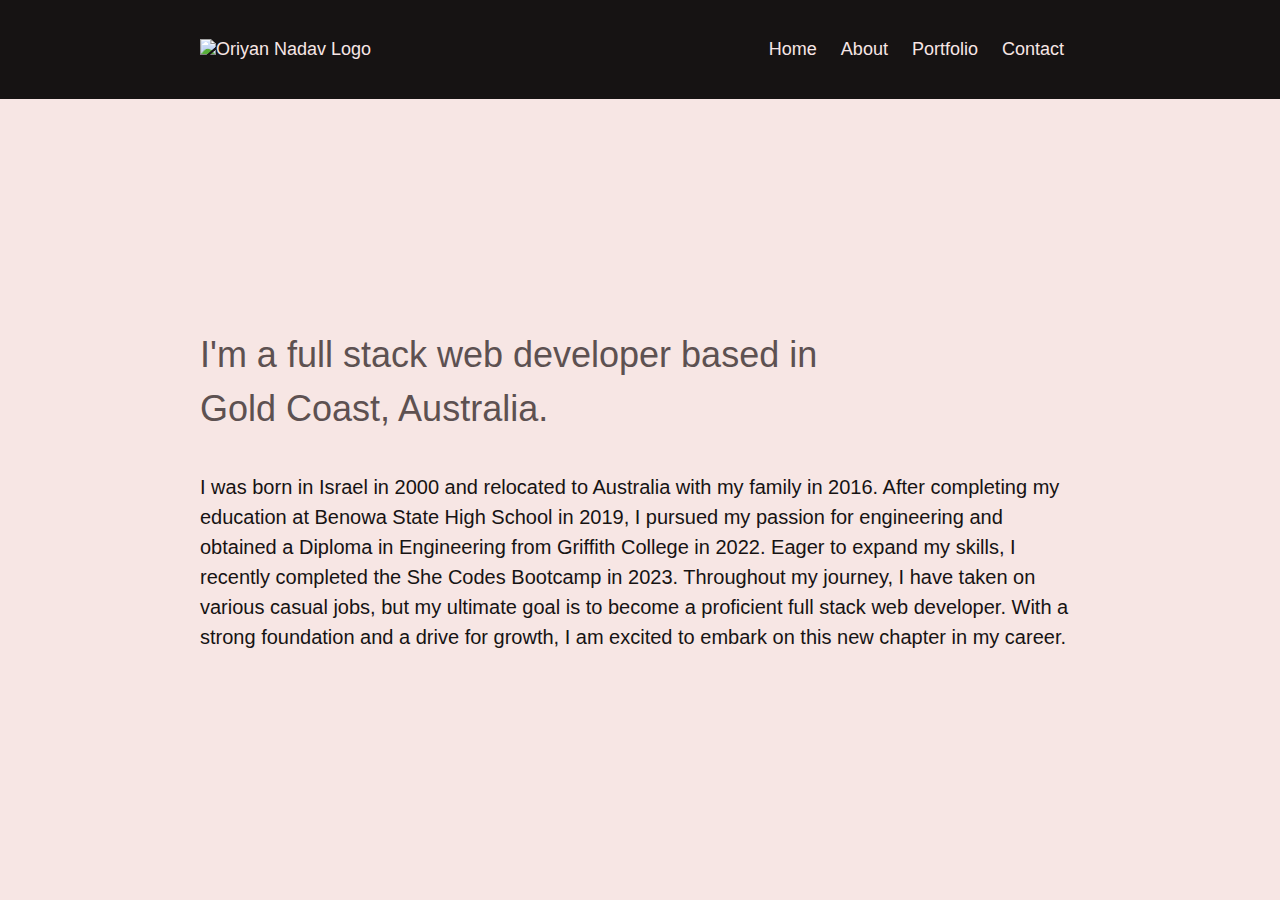
==== about.html @ 9514d0ae "changed name to index in the link" ====
<!DOCTYPE html>
<html lang="en">
<head>
    <meta charset="UTF-8">
    <meta http-equiv="X-UA-Compatible" content="IE=edge">
    <meta name="viewport" content="width=device-width, initial-scale=1.0">
    <link rel="stylesheet" href="css/style.css">
    <title>About</title>
</head>
<body>
    <header>
        <div class="mobile-header">
            <a href="index.html"><img src="img/Logo-Oriyan-Nadav4.png" alt="Oriyan Nadav Logo" id="logo"></a>
            <button class="hamburger-button">
                <img src="img/hamburger-icon.png" alt="Hamburger Icon" class="hamburger-icon">
            </button>
        </div>
        <nav class="desktop-nav">
            <ul>
                <li>
                    <a href="index.html">Home</a>
                </li>
                <li>
                    <a href="about.html">About</a>
                </li>
                <li>
                    <a href="portfolio.html">Portfolio</a>
                </li>
                <li>
                    <a href="contact.html">Contact</a>
                </li>
            </ul>
        </nav>
        <nav class="mobile-nav display-none">
            <ul>
                <li>
                    <a href="home.html">Home</a>
                </li>
                <li>
                    <a href="about.html">About</a>
                </li>
                <li>
                    <a href="portfolio.html">Portfolio</a>
                </li>
                <li>
                    <a href="contact.html">Contact</a>
                </li>
            </ul>
        </nav>
    </header>
    <section id="about-section">
        <div class="about">
            <article id="about-headings">
                <h1><span class="element"></span></h1>
                <h2>I'm a full stack web developer based in Gold Coast, Australia.</h2>
                <p>I was born in Israel in 2000 and relocated to Australia with my family in 2016. After completing my education at Benowa State High School in 2019, I pursued my passion for engineering and obtained a Diploma in Engineering from Griffith College in 2022. Eager to expand my skills, I recently completed the She Codes Bootcamp in 2023. Throughout my journey, I have taken on various casual jobs, but my ultimate goal is to become a proficient full stack web developer. With a strong foundation and a drive for growth, I am excited to embark on this new chapter in my career.</p>
            </article>
        </div>
    </section>
    <script src="https://unpkg.com/typed.js@2.0.16/dist/typed.umd.js"></script>
    <script src="js/script.js"></script>
    <script>
        var typed = new Typed('.element', {
            strings: ["About."],
            typeSpeed: 80,
            startDelay: 500,
            // loop: true
            showCursor: false
        }); 
    </script>
</body>
</html>
---- css/style.css ----
/* Base HTML Styles */

@import url('https://fonts.googleapis.com/css2?family=Gilda+Display&display=swap');
@import url('https://fonts.googleapis.com/css2?family=Montserrat:wght@100;200;300;400;700&display=swap');
@import url('https://fonts.googleapis.com/css2?family=Ysabeau:wght@100;300;500&display=swap');
@import url('https://fonts.cdnfonts.com/css/proxima-nova-2');
@import url('https://fonts.cdnfonts.com/css/proxima-nova-lt');
@import url('https://fonts.cdnfonts.com/css/helvetica-neue-9');
@import url('https://fonts.googleapis.com/css2?family=DM+Serif+Display&display=swap');

/* CSS Reset */

html {
	box-sizing: border-box;
	font-size: 18px;
	font-family: 'Proxima Nova', sans-serif;
	color: rgb(22, 19, 19);
	scroll-behavior: smooth;
}

*,
*:before,
*:after {
	box-sizing: inherit;
}

h1, h2, h3, h4, h5, h6 {
    /* font-family: 'Rubik', sans-serif; */
    /* font-family: 'Gilda Display', serif; */
    /* font-family: 'Montserrat', sans-serif; */
    /* font-family: 'Ysabeau', sans-serif; */
    font-family: "proxima nova", "Helvetica Neue", Helvetica, Arial, Sans-serif;
    /* font-family: 'DM Serif Display', serif; */
}

body,
h1,
h2,
h3,
h4,
h5,
h6,
p,
ol,
ul {
	margin: 0;
	padding: 0;
}

ol,
ul {
	list-style: none;
}

img {
	max-width: 100%;
	height: auto;
}

input,
button,
textarea,
select {
	font: inherit;
}

/* Global Styles */

label, input, select, textarea, area {
    display: block;
    width: 100%;
}

input, select, textarea {
    padding: 8px;
}


/* Header */

header {
    background-color: rgb(22, 19, 19);
    height: 11vh;
    padding: 0px 32px;
}

.desktop-nav {
    display: none;
}

.mobile-header {
    background-color: rgb(22, 19, 19);
    height: 11vh;
    display: flex;
    align-items: center;
    justify-content: space-between;
}

.mobile-nav a {
    text-decoration: none;
    color: var(--black);
    display: block;
    text-align: end;
    padding: 4px 16px;
}

nav {
    /* display: none; */
    color: rgb(22, 19, 19);
}

header button {
    all: unset;
}

#logo {
    height: 64px;
    width: auto;
} 

.display-none {
    display: none;
}

@media (min-width: 768px) {
    header {
        padding: 0px 50px;
        display: flex;
        justify-content: space-between;
        align-items: center;
    }

    header a {
        text-decoration: none;
        color: rgb(247,230,229);
        font-size: 18px;
    }

    header a:hover {
        color: rgba(247,230,229,29%);
        transition: all 0.6s ease;
    }

    nav {
        display: inline-block;
    }

    header nav ul {
        display: flex;
        gap: 24px;
        margin-right: 16px;
    }

    .hamburger-icon {
        display: none;
    }

    .desktop-nav {
        display: block;
    }

    .mobile-nav {
        display: none;
    }

    #logo {
        height: 72px;
        width: auto;
    } 
}

@media (min-width: 992px) {
    header {
        padding: 0px 100px;
        display: flex;
        justify-content: space-between;
        align-items: center;
    }

    header a {
        text-decoration: none;
        color: rgb(247,230,229);
        font-size: 18px;
    }

    header a:hover {
        color: rgba(247,230,229,29%);
        transition: all 0.6s ease;
    }

    nav {
        display: inline-block;
    }

    header nav ul {
        display: flex;
        gap: 24px;
        margin-right: 16px;
    }

    .hamburger-icon {
        display: none;
    }

    #logo {
        height: 72px;
        width: auto;
    }
}

@media (min-width: 1280px) {
    header {
        padding: 0px 200px;
        display: flex;
        justify-content: space-between;
        align-items: center;
    }

    header a {
        text-decoration: none;
        color: rgb(247,230,229);
        font-size: 18px;
    }

    header a:hover {
        color: rgba(247,230,229,29%);
        transition: all 0.6s ease;
    }

    nav {
        display: inline-block;
    }

    header nav ul {
        display: flex;
        gap: 24px;
        margin-right: 16px;
    }

    .hamburger-icon {
        display: none;
    }

    #logo {
        height: 72px;
        width: auto;
    }
}

/* background-gradient */

.bg-gradient {
    background: linear-gradient(to bottom, rgba(255,0,0,0), rgba(22,19,19,1.3));
}

/* quote */

#quote {
    height: 89vh;
    padding: 40px 32px;
    display: flex;
    justify-content: center;
    align-items: flex-end ;
}

#quote span {
    font-size: 1.7rem;
    font-family: 'Proxima Nova Lt', sans-serif;
    font-weight: 500;
    margin: 0px;
    color: rgb(247,230,229);
} 

@media (min-width: 768px) {
    #quote {
        height: 89vh;
        padding: 40px 50px;
        display: flex;
        justify-content: center;
        align-items: flex-end ;
    }

    #quote span {
        font-size: 1.9rem;
        font-family: 'Proxima Nova Lt', sans-serif;
        font-weight: 500;
        margin: 0px;
        color: rgb(247,230,229);
    } 
}

@media (min-width: 992px) {
    #quote {
        height: 89vh;
        padding: 40px 100px;
        display: flex;
        justify-content: center;
        align-items: flex-end ;
    }

    #quote span {
        font-size: 2.1rem;
        font-family: 'Proxima Nova Lt', sans-serif;
        font-weight: 500;
        margin: 0px;
        color: rgb(247,230,229);
    } 
}

@media (min-width: 1280px) {
    #quote {
        height: 89vh;
        padding: 40px 200px;
        display: flex;
        justify-content: center;
        align-items: flex-end ;
    }

    #quote span {
        font-size: 2.3rem;
        font-family: 'Proxima Nova Lt', sans-serif;
        font-weight: 500;
        margin: 0px;
        color: rgb(247,230,229);
    } 
}

/* video */

#video {
    position: absolute;
    bottom: 0;
    right: 0;
    width: 100%;
    height: 89%;
    object-fit: cover;
    z-index: -1;
}

/* about */

#about-section{
    height: 89vh;
    background-color: rgb(247,230,228);
    padding: 0px 32px;
    display: flex;
    justify-content: flex-start;
    align-items: center;
}

#about-section h1 {
    font-size: 5rem;
    font-family: 'DM Serif Display', serif;
    max-width: 70%;
    color: rgb(22, 19, 19);
}

#about-section h2 {
    font-family: 'Proxima Nova Lt', "Helvetica Neue", Helvetica, Arial, Sans-serif;
    font-size: 1.5rem;
    color: rgb(93,81,81);
    padding: 8px 0px;
    margin: 0px 0px 24px;
    font-weight: normal;
    overflow-wrap: break-word;
    line-height: 1.5;
}

.about {
    display: flex;
    justify-content: flex-start;
    align-items: center;
}

#about-headings {
    display: block;
}

@media (min-width: 768px) {
    #about-section {
        height: 89vh;
        background-color: rgb(247,230,228);
        padding: 0px 50px;
        display: flex;
        justify-content: flex-start;
        align-items: center;
    }

    #about-section h1 {
        font-size: 5.5rem;
        font-family: 'DM Serif Display', serif;
        color: rgb(22, 19, 19);
    }

    #about-section h2 {
        font-family: 'Proxima Nova Lt', "Helvetica Neue", Helvetica, Arial, Sans-serif;
        font-size: 2rem;
        color: rgb(93,81,81);
        padding: 8px 0px;
        margin: 0px 0px 24px;
        font-weight: normal;
        inline-size: 650px;
        overflow-wrap: break-word;
        line-height: 1.5;
    }

    #about-section p {
        font-family: 'Proxima Nova Lt', "Helvetica Neue", Helvetica, Arial, Sans-serif;
        font-size: 20px;
        padding: 4px 0px;
        margin: 0px 0px 24px;
        font-weight: normal;
        overflow-wrap: break-word;
        line-height: 1.5;
    }

    .about {
        display: flex;
        justify-content: flex-start;
        align-items: center;
    }

    #about-headings {
        display: block;
    }
}

@media (min-width: 992px) {
    #about-section{
        height: 89vh;
        background-color: rgb(247,230,228);
        padding: 0px 100px;
        display: flex;
        justify-content: flex-start;
        align-items: center;
    }

    #about-section h1 {
        font-size: 5.5rem;
        font-family: 'DM Serif Display', serif;
        color: rgb(22, 19, 19);
    }

    #about-section h2 {
        font-family: 'Proxima Nova Lt', "Helvetica Neue", Helvetica, Arial, Sans-serif;
        font-size: 2rem;
        color: rgb(93,81,81);
        padding: 8px 0px;
        margin: 0px 0px 24px;
        font-weight: normal;
        inline-size: 650px;
        overflow-wrap: break-word;
        line-height: 1.5;
    }

    .about {
        display: flex;
        justify-content: flex-start;
        align-items: center;
    }

    #about-headings {
        display: block;
    }
}

@media (min-width: 1280px) {
    #about-section {
        height: 89vh;
        background-color: rgb(247,230,228);
        padding: 0px 200px;
        display: flex;
        justify-content: flex-start;
        align-items: center;
    }

    #about-section h1 {
        font-size: 5.5rem;
        font-family: 'DM Serif Display', serif;
        color: rgb(22, 19, 19);
    }

    #about-section h2 {
        font-family: 'Proxima Nova Lt', "Helvetica Neue", Helvetica, Arial, Sans-serif;
        font-size: 2rem;
        color: rgb(93,81,81);
        padding: 8px 0px;
        margin: 0px 0px 24px;
        font-weight: normal;
        inline-size: 650px;
        overflow-wrap: break-word;
        line-height: 1.5;
    }

    .about {
        display: flex;
        justify-content: flex-start;
        align-items: center;
    }

    #about-headings {
        display: block;
    }
}

/* portfolio */

#portfolio-section {
    height: 280vh;
    width: auto;
    background-color: rgb(247,230,228);
    padding: 0px 32px;
    display: flex;
    justify-content: center;
    flex-wrap: wrap;
    align-content: space-around;
}

#portfolio-section h1 {
    font-size: 5.5rem;
    font-family: 'DM Serif Display', serif;
    color: rgb(22, 19, 19);
}

#portfolio-section h2 {
    font-family: 'Proxima Nova Lt', "Helvetica Neue", Helvetica, Arial, Sans-serif;
    font-size: 1.5rem;
    color: rgb(93,81,81);
    padding: 8px 0px 4px 0px;
    margin: 0px 0px 24px;
    font-weight: normal;
    overflow-wrap: break-word;
    line-height: 1.5;
}

#portfolio-examples {
    display: flex;
}

#portfolio-examples article {
    padding: 32px 16px;
    max-width: 350px;
    min-width: 250px;
}

#portfolio-examples article h2 {
    margin-bottom: 16px;
    text-align: center;
    overflow-wrap: break-word;
}

#portfolio-examples article p {
    margin-bottom: 16px;
    text-align: center;
    padding-top: 20px;
}

#article-height {
    display: flex;
    flex-wrap: wrap;
    align-content: space-between;
    justify-content: space-evenly;
    align-items: center;
}

.diploma {
    background-color: rgb(218,192,190);
    border-radius: 10px;
    padding: 20px 50px;
    margin-bottom: 25px;
}

.shecodes-web {
    background-color: rgb(218,192,190);
    border-radius: 10px;
    padding: 20px 50px;
    margin-bottom: 25px;
}

.python {
    background-color: rgb(218,192,190);
    border-radius: 10px;
    padding: 45px 50px;
}


#portfolio-examples .photos {
    display: block;
    margin-left: auto;
    margin-right: auto;
    width: 50%;
} 

@media (min-width: 768px) {
    #portfolio-section {
        height: 144vh;
        width: auto;
        background-color: rgb(247,230,228);
        padding: 0px 50px;
        display: flex;
        flex-wrap: nowrap;
        justify-content: space-evenly;
        align-items: flex-start;
        flex-direction: column;
    }

    #portfolio-section h1 {
        font-size: 5.5rem;
        font-family: 'DM Serif Display', serif;
        color: rgb(22, 19, 19);
    }

    #portfolio-section h2 {
        font-family: 'Proxima Nova Lt', "Helvetica Neue", Helvetica, Arial, Sans-serif;
        font-size: 1.5rem;
        color: rgb(93,81,81);
        padding: 8px 0px 4px 0px;
        margin: 0px 0px 24px;
        font-weight: normal;
        overflow-wrap: break-word;
        line-height: 1.5;
    }

    #portfolio-examples {
        display: flex;
        max-height: 550px;
    }

    #portfolio-examples article {
        padding: 32px 16px;
        max-width: 350px;
        min-width: 250px;
    }

    #portfolio-examples article h2 {
        margin-bottom: 16px;
        text-align: center;
        overflow-wrap: break-word;
    }
    
    #portfolio-examples article p {
        margin-bottom: 16px;
        text-align: center;
        padding-top: 20px;
    }

    .portfolio-block-section {
        display: flex;
        justify-content: center;
    }

    #article-height {
        display: flex;
        flex-wrap: wrap;
        align-content: space-between;
        justify-content: space-evenly;
        align-items: center;
    }

    .diploma {
        background-color: rgb(218,192,190);
        border-radius: 10px;
        padding: 20px 50px;
        margin-right: 25px;
    }

    .shecodes-web {
        background-color: rgb(218,192,190);
        border-radius: 10px;
        padding: 20px 50px;
        margin-right: 25px;
    }

    .python {
        background-color: rgb(218,192,190);
        border-radius: 10px;
        padding: 45px 50px;
    }


    #portfolio-examples .photos {
        display: block;
        margin-left: auto;
        margin-right: auto;
        width: 50%;
    }
}

@media (min-width: 992px) {
    #portfolio-section {
        height: 144vh;
        width: auto;
        background-color: rgb(247,230,228);
        padding: 0px 100px;
        display: flex;
        justify-content: space-evenly;
        align-items: flex-start;
        flex-direction: column;
    }

    #portfolio-section h1 {
        font-size: 5.5rem;
        font-family: 'DM Serif Display', serif;
        color: rgb(22, 19, 19);
    }

    #portfolio-section h2 {
        font-family: 'Proxima Nova Lt', "Helvetica Neue", Helvetica, Arial, Sans-serif;
        font-size: 1.5rem;
        color: rgb(93,81,81);
        padding: 8px 0px 4px 0px;
        margin: 0px 0px 24px;
        font-weight: normal;
        overflow-wrap: break-word;
        line-height: 1.5;
    }

    #portfolio-examples {
        display: flex;
        max-height: 550px;
    }

    #portfolio-examples article {
        padding: 32px 16px;
        max-width: 350px;
        min-width: 250px;
    }

    #portfolio-examples article h2 {
        margin-bottom: 16px;
        text-align: center;
        overflow-wrap: break-word;
    }
    
    #portfolio-examples article p {
        margin-bottom: 16px;
        text-align: center;
        padding-top: 20px;
    }

    .portfolio-block-section {
        display: flex;
        justify-content: center;
    }

    #article-height {
        display: flex;
        flex-wrap: wrap;
        align-content: space-between;
        justify-content: space-evenly;
        align-items: center;
    }

    .diploma {
        background-color: rgb(218,192,190);
        border-radius: 10px;
        padding: 20px 50px;
        margin-right: 25px;
    }

    .shecodes-web {
        background-color: rgb(218,192,190);
        border-radius: 10px;
        padding: 20px 50px;
        margin-right: 25px;
    }

    .python {
        background-color: rgb(218,192,190);
        border-radius: 10px;
        padding: 45px 50px;
    }


    #portfolio-examples .photos {
        display: block;
        margin-left: auto;
        margin-right: auto;
        width: 50%;
    }
}

@media (min-width: 1280px) {
    #portfolio-section {
        height: 144vh;
        width: auto;
        background-color: rgb(247,230,228);
        padding: 0px 200px;
        display: flex;
        justify-content: space-evenly;
        align-items: flex-start;
        flex-direction: column;
    }

    #portfolio-section h1 {
        font-size: 5.5rem;
        font-family: 'DM Serif Display', serif;
        color: rgb(22, 19, 19);
    }

    #portfolio-section h2 {
        font-family: 'Proxima Nova Lt', "Helvetica Neue", Helvetica, Arial, Sans-serif;
        font-size: 2rem;
        color: rgb(93,81,81);
        padding: 8px 0px 4px 0px;
        margin: 0px 0px 24px;
        font-weight: normal;
        overflow-wrap: break-word;
        line-height: 1.5;
    }

    #portfolio-examples {
        display: flex;
        max-height: 550px;
    }

    #portfolio-examples article {
        padding: 32px 16px;
        max-width: 350px;
        min-width: 250px;
    }

    #portfolio-examples article h2 {
        margin-bottom: 16px;
        text-align: center;
        overflow-wrap: break-word;
    }
    
    #portfolio-examples article p {
        margin-bottom: 16px;
        text-align: center;
        padding-top: 20px;
    }

    .portfolio-block-section {
        display: flex;
        justify-content: center;
    }

    #article-height {
        display: flex;
        flex-wrap: wrap;
        align-content: space-between;
        justify-content: space-evenly;
        align-items: center;
    }

    .diploma {
        background-color: rgb(218,192,190);
        border-radius: 10px;
        padding: 20px 50px;
        margin-right: 25px;
    }

    .shecodes-web {
        background-color: rgb(218,192,190);
        border-radius: 10px;
        padding: 20px 50px;
        margin-right: 25px;
    }

    .python {
        background-color: rgb(218,192,190);
        border-radius: 10px;
        padding: 45px 50px;
    }


    #portfolio-examples .photos {
        display: block;
        margin-left: auto;
        margin-right: auto;
        width: 70%;
    }
}

/* contact */

.contact-section {
    background-color: rgb(247,230,229);
    height: 144vh;
    padding: 0px 32px;
    display: flex;
    flex-direction: column;
    justify-content: center;
}

.contact {
    display: flex;
    justify-content: flex-start;
    align-items: center;
}

#contact-headings {
    display: block;
}

.contact h1 {
    font-size: 5rem;
    font-family: 'DM Serif Display', serif;
    max-width: 70%;
    color: rgb(22, 19, 19);
}

.contact p {
    font-family: 'Proxima Nova Lt', sans-serif;
    font-size: 1.5rem;
    color: rgb(93,81,81);
    line-height: 1.5;
    margin: 0px 0px 24px;
}

/* #profile-pic{
    height: 280px;
    width: 160px;
} */

#profile-pic {
    display: none;
}

#contact-and-photo { 
    display: flex;
    justify-content: space-between;
    align-items: center;
    width: 100%;
}

.contact-section h3 {
    padding: 0px 16px;
}

#instagram-icon, #facebook-icon, .social-media h3 {
    display: inline;
}

.social-media a {
    text-decoration: none;
    color: rgb(22, 19, 19);
    cursor: pointer;
    display: flex;
    justify-content: flex-start;
    align-items: center;
}

.instagram-icon, .facebook-icon {
    display: inline-flex;
    flex: 1;
    padding: 24px 72px 24px 0px;
}

.static {
    position: absolute;
    background-color: rgb(247,230,229);
}

.static:hover {
    opacity: 0;
    cursor: pointer;
}

.form {
    padding-top: 104px;
}

.form h2{
    font-family: 'Proxima Nova Lt', "Helvetica Neue", Helvetica, Arial, Sans-serif;
    font-size: 2rem;
    color: rgb(93,81,81);
    padding: 8px 0px;
    font-weight: normal;
}

.form label {
    color: rgb(22, 19, 19);
}

.block-section, #textarea-section {
    display: inline-block;
    width: 50%;
    margin: 40px auto;
}

.block-section {
    float: left;
    padding-right: 32px;
}

#your-name, #your-email, #your-message {
    padding-bottom: 8px;
}

#your-email {
    padding-top: 24px;
}

.form input[type="text"], .form input[type="email"], .form textarea {
    border: rgb(148,148,148) solid 1px;
    border-radius: 4px;
    background-clip: padding-box;
    width: 100%;
    color: rgb(51,51,51);
    font-size: 1.5rem;
    font-family: "proxima nova light", "Helvetica Neue", Helvetica, Arial, Sans-serif;
    padding: 36px 16px;
    vertical-align: middle;
}

.form input[type="text"], .form input[type="email"] {
    height: 40px;
}

.form textarea {
    padding-top: 1.5rem;
    padding-bottom: 1.5rem;
    line-height: 1.5;
    height: 202px;
}

.form input[type="submit"] {
    background-color: rgb(22, 19, 19);
    color: rgb(247,230,229);
    width: 240px;
    height: 56px;
    border: 0;
    margin-top: 8px;
    cursor: pointer;
    border-radius: 4px;
    float: right;
}

@media (min-width: 768px) {
    .contact-section {
        background-color: rgb(247,230,229);
        height: 144vh;
        padding: 0px 50px;
        display: flex;
        flex-direction: column;
        justify-content: center;
    }

    .contact {
        display: flex;
        justify-content: flex-start;
        align-items: center;
    }

    #contact-headings {
        display: block;
    }

    .contact h1 {
        font-size: 5.5rem;
        font-family: 'DM Serif Display', serif;
        max-width: 70%;
        color: rgb(22, 19, 19);
    }

    .contact p {
        font-family: 'Proxima Nova Lt', sans-serif;
        font-size: 1.5rem;
        color: rgb(93,81,81);
        line-height: 1.5;
        margin: 0px 0px 24px;
    }

    #profile-pic{
        height: 280px;
        width: 160px;
    }

    #contact-and-photo{
        display: flex;
        justify-content: space-between;
        align-items: center;
        width: 100%;
    }

    .contact-section h3 {
        padding: 0px 16px;
    }

    #instagram-icon, #facebook-icon, .social-media h3 {
    display: inline;
    }

    .social-media a {
        text-decoration: none;
        color: rgb(22, 19, 19);
        cursor: pointer;
        display: flex;
        justify-content: flex-start;
        align-items: center;
    }

    .instagram-icon, .facebook-icon {
        display: inline-flex;
        flex: 1;
        padding: 24px 72px 24px 0px;
    }

    .static {
        position: absolute;
        background-color: rgb(247,230,229);
    }
    
    .static:hover {
        opacity: 0;
        cursor: pointer;
    }

    .form {
        padding-top: 104px;
    }

    .form h2{
        font-family: 'Proxima Nova Lt', "Helvetica Neue", Helvetica, Arial, Sans-serif;
        font-size: 2rem;
        color: rgb(93,81,81);
        padding: 8px 0px;
        font-weight: normal;
    }

    .form label {
        color: rgb(22, 19, 19);
    }

    .block-section, #textarea-section {
        display: inline-block;
        width: 50%;
        margin: 40px auto;
    }

    .block-section {
        float: left;
        padding-right: 32px;
    }

    #your-name, #your-email, #your-message {
        padding-bottom: 8px;
    }

    #your-email {
        padding-top: 24px;
    }

    .form input[type="text"], .form input[type="email"], .form textarea {
        border: rgb(148,148,148) solid 1px;
        border-radius: 4px;
        background-clip: padding-box;
        width: 100%;
        color: rgb(51,51,51);
        font-size: 1.5rem;
        font-family: "proxima nova light", "Helvetica Neue", Helvetica, Arial, Sans-serif;
        padding: 36px 16px;
        vertical-align: middle;
    }

    .form input[type="text"], .form input[type="email"] {
        height: 40px;
    }

    .form textarea {
        padding-top: 1.5rem;
        padding-bottom: 1.5rem;
        line-height: 1.5;
        height: 202px;
    }

    .form input[type="submit"] {
        background-color: rgb(22, 19, 19);
        color: rgb(247,230,229);
        width: 240px;
        height: 56px;
        border: 0;
        margin-top: 8px;
        cursor: pointer;
        border-radius: 4px;
        float: right;
    } 
}

@media (min-width: 992px) {
    .contact-section {
        background-color: rgb(247,230,229);
        height: 144vh;
        padding: 0px 100px;
        display: flex;
        flex-direction: column;
        justify-content: center;
    }

    .contact {
        display: flex;
        justify-content: flex-start;
        align-items: center;
    }

    #contact-headings {
        display: block;
    }

    .contact h1 {
        font-size: 5.5rem;
        font-family: 'DM Serif Display', serif;
        max-width: 70%;
        color: rgb(22, 19, 19);
    }

    .contact p {
        font-family: 'Proxima Nova Lt', sans-serif;
        font-size: 1.5rem;
        color: rgb(93,81,81);
        line-height: 1.5;
        margin: 0px 0px 24px;
    }

    #profile-pic{
        height: 280px;
        width: 160px;
    }

    #contact-and-photo{
        display: flex;
        justify-content: space-between;
        align-items: center;
        width: 100%;
    }

    .contact-section h3 {
        padding: 0px 16px;
    }

    #instagram-icon, #facebook-icon, .social-media h3 {
    display: inline;
    }

    .social-media a {
        text-decoration: none;
        color: rgb(22, 19, 19);
        cursor: pointer;
        display: flex;
        justify-content: flex-start;
        align-items: center;
    }

    .instagram-icon, .facebook-icon {
        display: inline-flex;
        padding: 24px 72px 24px 0px;
    }

    .static {
        position: absolute;
        background-color: rgb(247,230,229);
    }
    
    .static:hover {
        opacity: 0;
        cursor: pointer;
    }

    .form {
        padding-top: 104px;
    }

    .form h2{
        font-family: 'Proxima Nova Lt', "Helvetica Neue", Helvetica, Arial, Sans-serif;
        font-size: 2rem;
        color: rgb(93,81,81);
        padding: 8px 0px;
        font-weight: normal;
    }

    .form label {
        color: rgb(22, 19, 19);
    }

    .block-section, #textarea-section {
        display: inline-block;
        width: 50%;
        margin: 40px auto;
    }

    .block-section {
        float: left;
        padding-right: 32px;
    }

    #your-name, #your-email, #your-message {
        padding-bottom: 8px;
    }

    #your-email {
        padding-top: 24px;
    }

    .form input[type="text"], .form input[type="email"], .form textarea {
        border: rgb(148,148,148) solid 1px;
        border-radius: 4px;
        background-clip: padding-box;
        width: 100%;
        color: rgb(51,51,51);
        font-size: 1.5rem;
        font-family: "proxima nova light", "Helvetica Neue", Helvetica, Arial, Sans-serif;
        padding: 36px 16px;
        vertical-align: middle;
    }

    .form input[type="text"], .form input[type="email"] {
        height: 40px;
    }

    .form textarea {
        padding-top: 1.5rem;
        padding-bottom: 1.5rem;
        line-height: 1.5;
        height: 202px;
    }

    .form input[type="submit"] {
        background-color: rgb(22, 19, 19);
        color: rgb(247,230,229);
        width: 240px;
        height: 56px;
        border: 0;
        margin-top: 8px;
        cursor: pointer;
        border-radius: 4px;
        float: right;
    }  
}

@media (min-width: 1280px) {
    .contact-section {
        background-color: rgb(247,230,229);
        height: 144vh;
        padding: 0px 200px;
        display: flex;
        flex-direction: column;
        justify-content: center;
    }

    .contact {
        display: flex;
        justify-content: flex-start;
        align-items: center;
    }

    #contact-headings {
        display: block;
    }

    .contact h1 {
        font-size: 5.5rem;
        font-family: 'DM Serif Display', serif;
        max-width: 70%;
        color: rgb(22, 19, 19);
    }

    .contact p {
        font-family: 'Proxima Nova Lt', sans-serif;
        font-size: 1.5rem;
        color: rgb(93,81,81);
        line-height: 1.5;
        margin: 0px 0px 24px;
    }

    #profile-pic{
        height: 280px;
        width: 160px;
    }

    #contact-and-photo{
        display: flex;
		align-items: center;
		width: 100%;
    }

    #contact-block, .profile-pic {
        flex: 2;
    }

    .contact-section h3 {
        padding: 0px 16px;
    }

    #instagram-icon, #facebook-icon, .social-media h3 {
    display: inline;
    }

    .social-media a {
        text-decoration: none;
        color: rgb(22, 19, 19);
        cursor: pointer;
        display: flex;
        justify-content: flex-start;
        align-items: center;
    }

    .instagram-icon, .facebook-icon {
        display: inline-flex;
        padding: 24px 72px 24px 0px;
    }

    .static {
        position: absolute;
        background-color: rgb(247,230,229);
    }
    
    .static:hover {
        opacity: 0;
        cursor: pointer;
    }

    .form {
        padding-top: 104px;
    }

    .form h2{
        font-family: 'Proxima Nova Lt', "Helvetica Neue", Helvetica, Arial, Sans-serif;
        font-size: 2rem;
        color: rgb(93,81,81);
        padding: 8px 0px;
        font-weight: normal;
    }

    .form label {
        color: rgb(22, 19, 19);
    }

    .block-section, #textarea-section {
        display: inline-block;
        width: 50%;
        margin: 40px auto;
    }

    .block-section {
        float: left;
        padding-right: 32px;
    }

    #your-name, #your-email, #your-message {
        padding-bottom: 8px;
    }

    #your-email {
        padding-top: 24px;
    }

    .form input[type="text"], .form input[type="email"], .form textarea {
        border: rgb(148,148,148) solid 1px;
        border-radius: 4px;
        background-clip: padding-box;
        width: 100%;
        color: rgb(51,51,51);
        font-size: 1.5rem;
        font-family: "proxima nova light", "Helvetica Neue", Helvetica, Arial, Sans-serif;
        padding: 36px 16px;
        vertical-align: middle;
    }

    .form input[type="text"], .form input[type="email"] {
        height: 40px;
    }

    .form textarea {
        padding-top: 1.5rem;
        padding-bottom: 1.5rem;
        line-height: 1.5;
        height: 202px;
    }

    .form input[type="submit"] {
        background-color: rgb(22, 19, 19);
        color: rgb(247,230,229);
        width: 240px;
        height: 56px;
        border: 0;
        margin-top: 8px;
        cursor: pointer;
        border-radius: 4px;
        float: right;
    }  
}

/* Footer */

footer {
    padding: 16px;
    text-align: center;
}

/* Utilities */

/* .display-none {
    display: none;
} */
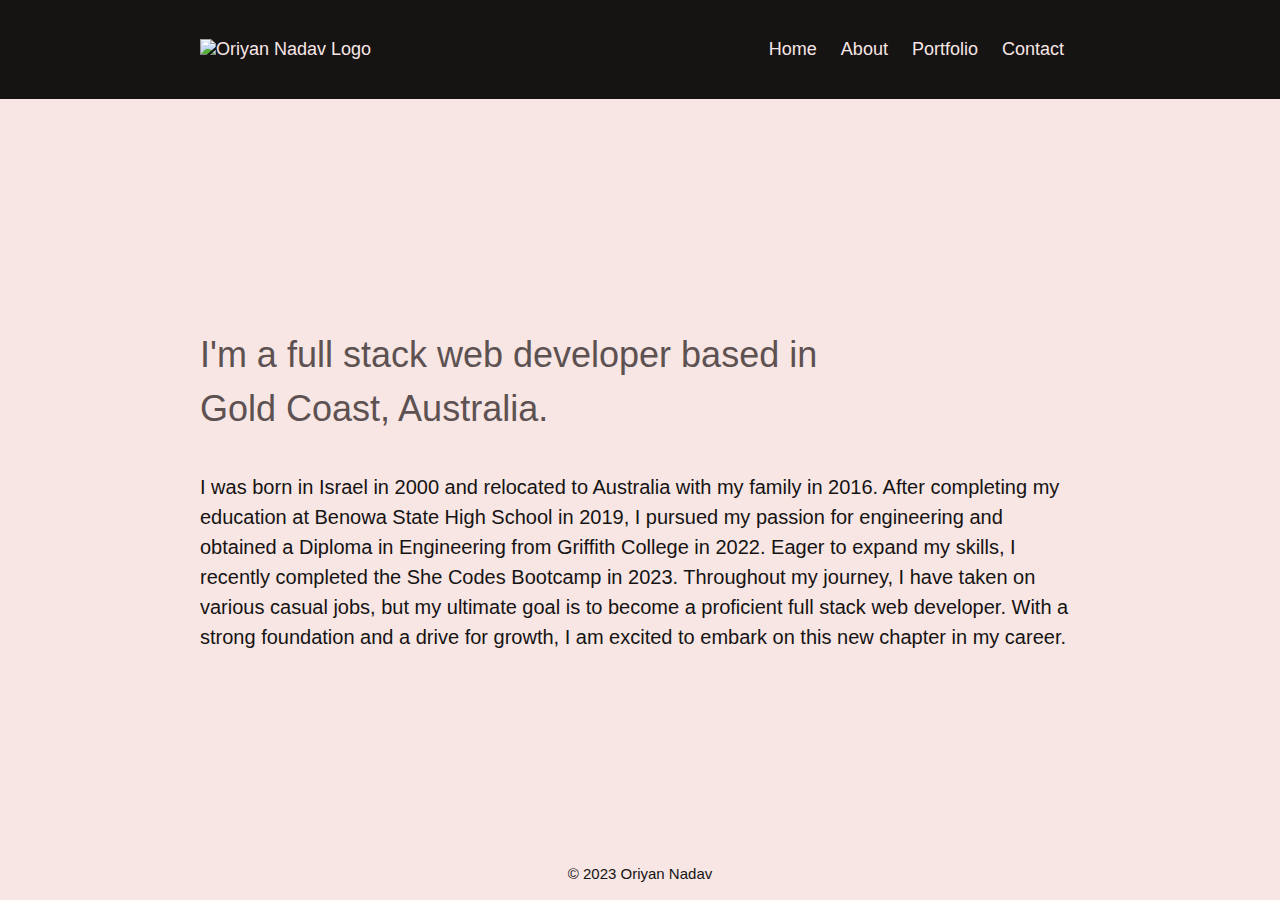
==== commit 9d2d6b02: "fixed footer" ====
--- a/about.html
+++ b/about.html
@@ -34,7 +34,7 @@
         <nav class="mobile-nav display-none">
             <ul>
                 <li>
-                    <a href="home.html">Home</a>
+                    <a href="index.html">Home</a>
                 </li>
                 <li>
                     <a href="about.html">About</a>
@@ -56,6 +56,9 @@
                 <p>I was born in Israel in 2000 and relocated to Australia with my family in 2016. After completing my education at Benowa State High School in 2019, I pursued my passion for engineering and obtained a Diploma in Engineering from Griffith College in 2022. Eager to expand my skills, I recently completed the She Codes Bootcamp in 2023. Throughout my journey, I have taken on various casual jobs, but my ultimate goal is to become a proficient full stack web developer. With a strong foundation and a drive for growth, I am excited to embark on this new chapter in my career.</p>
             </article>
         </div>
+        <footer>
+            <small>© 2023 Oriyan Nadav</small>
+        </footer>
     </section>
     <script src="https://unpkg.com/typed.js@2.0.16/dist/typed.umd.js"></script>
     <script src="js/script.js"></script>
--- a/css/style.css
+++ b/css/style.css
@@ -31,6 +31,10 @@
     /* font-family: 'Ysabeau', sans-serif; */
     font-family: "proxima nova", "Helvetica Neue", Helvetica, Arial, Sans-serif;
     /* font-family: 'DM Serif Display', serif; */
+}
+
+body {
+    position: relative;
 }
 
 body,
@@ -96,16 +100,36 @@
     justify-content: space-between;
 }
 
+.mobile-nav {
+    background-color: rgb(22, 19, 19);
+    position: absolute;
+    left: 0;
+    right: 0;
+    width: 100%;
+    height: 300px;
+    display: flex;
+    justify-content: center;
+    align-items: center;
+    text-align: center;
+}
+
+.mobile-nav ul li {
+    line-height: 60px;
+    font-size: 1.5rem;
+    display: flex;
+    justify-content: center;
+    align-items: center;
+}
+
 .mobile-nav a {
     text-decoration: none;
-    color: var(--black);
+    color: rgb(247,230,229);
     display: block;
     text-align: end;
     padding: 4px 16px;
 }
 
 nav {
-    /* display: none; */
     color: rgb(22, 19, 19);
 }
 
@@ -253,76 +277,134 @@
     background: linear-gradient(to bottom, rgba(255,0,0,0), rgba(22,19,19,1.3));
 }
 
-/* quote */
-
-#quote {
+/* hero */
+
+#hero {
     height: 89vh;
-    padding: 40px 32px;
+    padding: 0px 32px;
     display: flex;
     justify-content: center;
-    align-items: flex-end ;
-}
-
-#quote span {
+    align-items: flex-end;
+}
+
+#hero p {
     font-size: 1.7rem;
     font-family: 'Proxima Nova Lt', sans-serif;
     font-weight: 500;
     margin: 0px;
+    bottom: 0;
+    padding: 200px 0px;
     color: rgb(247,230,229);
-} 
+}  
+
+#hero footer {
+    font-family: 'Proxima Nova Lt', sans-serif;
+    font-weight: 500;
+    position: absolute;
+    left: 0;
+    bottom: 0;
+    width: 100%;
+    text-align: center;
+    padding: 16px;
+    color: rgb(247,230,229);
+    }
 
 @media (min-width: 768px) {
-    #quote {
+    #hero {
         height: 89vh;
-        padding: 40px 50px;
+        padding: 0px 50px;
         display: flex;
         justify-content: center;
-        align-items: flex-end ;
-    }
-
-    #quote span {
+        align-items: flex-end;
+    }
+
+    #hero p {
         font-size: 1.9rem;
         font-family: 'Proxima Nova Lt', sans-serif;
         font-weight: 500;
         margin: 0px;
+        bottom: 0;
+        padding: 200px 0px;
         color: rgb(247,230,229);
     } 
+
+    #hero footer {
+        font-family: 'Proxima Nova Lt', sans-serif;
+        font-weight: 500;
+        position: absolute;
+        left: 0;
+        bottom: 0;
+        width: 100%;
+        text-align: center;
+        padding: 16px;
+        color: rgb(247,230,229);
+        }
 }
 
 @media (min-width: 992px) {
-    #quote {
+    #hero {
         height: 89vh;
-        padding: 40px 100px;
+        padding: 0px 100px;
         display: flex;
         justify-content: center;
-        align-items: flex-end ;
-    }
-
-    #quote span {
+        align-items: flex-end;
+    }
+
+    #hero p {
         font-size: 2.1rem;
         font-family: 'Proxima Nova Lt', sans-serif;
         font-weight: 500;
         margin: 0px;
+        bottom: 0;
+        padding: 200px 0px;
         color: rgb(247,230,229);
+        position: relative;
     } 
+
+    #hero footer {
+    font-family: 'Proxima Nova Lt', sans-serif;
+    font-weight: 500;
+    position: absolute;
+    left: 0;
+    bottom: 0;
+    width: 100%;
+    text-align: center;
+    padding: 16px;
+    color: rgb(247,230,229);
+    }
 }
 
 @media (min-width: 1280px) {
-    #quote {
+    #hero {
         height: 89vh;
-        padding: 40px 200px;
+        padding: 0px 200px;
         display: flex;
         justify-content: center;
-        align-items: flex-end ;
-    }
-
-    #quote span {
+        align-items: flex-end;
+    }
+
+    #hero p {
         font-size: 2.3rem;
         font-family: 'Proxima Nova Lt', sans-serif;
         font-weight: 500;
         margin: 0px;
+        bottom: 0;
+        padding: 200px 0px;
         color: rgb(247,230,229);
+        position: relative;
     } 
+
+    #hero footer {
+        font-family: 'Proxima Nova Lt', sans-serif;
+        font-weight: 500;
+        position: absolute;
+        left: 0;
+        bottom: 0;
+        width: 100%;
+        text-align: center;
+        padding: 16px;
+        color: rgb(247,230,229);
+        }
 }
 
 /* video */
@@ -364,6 +446,27 @@
     font-weight: normal;
     overflow-wrap: break-word;
     line-height: 1.5;
+}
+
+#about-section p {
+    font-family: 'Proxima Nova Lt', "Helvetica Neue", Helvetica, Arial, Sans-serif;
+    font-size: 20px;
+    padding: 4px 0px;
+    margin: 0px 0px 24px;
+    font-weight: normal;
+    overflow-wrap: break-word;
+    line-height: 1.5;
+}
+
+#about-section footer {
+    font-family: 'Proxima Nova Lt', sans-serif;
+    font-weight: 500;
+    position: absolute;
+    left: 0;
+    bottom: 0;
+    width: 100%;
+    text-align: center;
+    padding: 16px;
 }
 
 .about {
@@ -414,6 +517,17 @@
         line-height: 1.5;
     }
 
+    #about-section footer {
+        font-family: 'Proxima Nova Lt', sans-serif;
+        font-weight: 500;
+        position: absolute;
+        left: 0;
+        bottom: 0;
+        width: 100%;
+        text-align: center;
+        padding: 16px;
+    }
+
     .about {
         display: flex;
         justify-content: flex-start;
@@ -453,6 +567,27 @@
         line-height: 1.5;
     }
 
+    #about-section p {
+        font-family: 'Proxima Nova Lt', "Helvetica Neue", Helvetica, Arial, Sans-serif;
+        font-size: 20px;
+        padding: 4px 0px;
+        margin: 0px 0px 24px;
+        font-weight: normal;
+        overflow-wrap: break-word;
+        line-height: 1.5;
+    }
+
+    #about-section footer {
+        font-family: 'Proxima Nova Lt', sans-serif;
+        font-weight: 500;
+        position: absolute;
+        left: 0;
+        bottom: 0;
+        width: 100%;
+        text-align: center;
+        padding: 16px;
+    }
+
     .about {
         display: flex;
         justify-content: flex-start;
@@ -492,6 +627,27 @@
         line-height: 1.5;
     }
 
+    #about-section p {
+        font-family: 'Proxima Nova Lt', "Helvetica Neue", Helvetica, Arial, Sans-serif;
+        font-size: 20px;
+        padding: 4px 0px;
+        margin: 0px 0px 24px;
+        font-weight: normal;
+        overflow-wrap: break-word;
+        line-height: 1.5;
+    }
+
+    #about-section footer {
+        font-family: 'Proxima Nova Lt', sans-serif;
+        font-weight: 500;
+        position: absolute;
+        left: 0;
+        bottom: 0;
+        width: 100%;
+        text-align: center;
+        padding: 16px;
+    }
+
     .about {
         display: flex;
         justify-content: flex-start;
@@ -661,14 +817,14 @@
         background-color: rgb(218,192,190);
         border-radius: 10px;
         padding: 20px 50px;
-        margin-right: 25px;
+        margin: 0px 25px 0px 0px;
     }
 
     .shecodes-web {
         background-color: rgb(218,192,190);
         border-radius: 10px;
         padding: 20px 50px;
-        margin-right: 25px;
+        margin: 0px 25px 0px 0px;
     }
 
     .python {
@@ -755,14 +911,14 @@
         background-color: rgb(218,192,190);
         border-radius: 10px;
         padding: 20px 50px;
-        margin-right: 25px;
+        margin: 0px 25px 0px 0px;
     }
 
     .shecodes-web {
         background-color: rgb(218,192,190);
         border-radius: 10px;
         padding: 20px 50px;
-        margin-right: 25px;
+        margin: 0px 25px 0px 0px;
     }
 
     .python {
@@ -849,14 +1005,14 @@
         background-color: rgb(218,192,190);
         border-radius: 10px;
         padding: 20px 50px;
-        margin-right: 25px;
+        margin: 0px 25px 0px 0px;
     }
 
     .shecodes-web {
         background-color: rgb(218,192,190);
         border-radius: 10px;
         padding: 20px 50px;
-        margin-right: 25px;
+        margin: 0px 25px 0px 0px;
     }
 
     .python {
@@ -1485,13 +1641,14 @@
 
 /* Footer */
 
-footer {
+.footer {
+    background-color: rgb(247,230,229);
+    font-family: 'Proxima Nova Lt', sans-serif;
+    font-weight: 500;
+    left: 0;
+    bottom: 0;
+    width: 100%;
+    position: absolute;
+    text-align: center;
     padding: 16px;
-    text-align: center;
-}
-
-/* Utilities */
-
-/* .display-none {
-    display: none;
-} */
+}
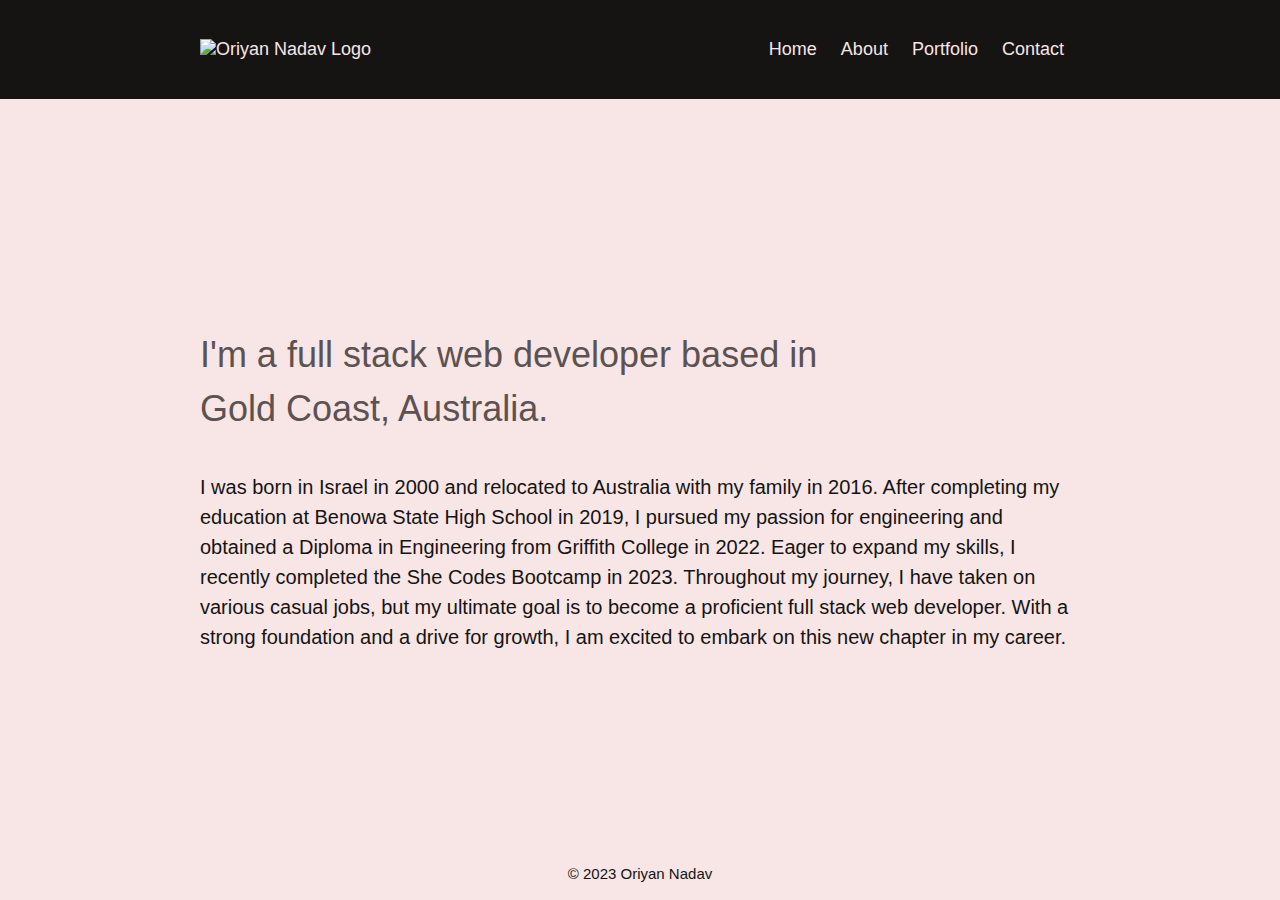
==== commit 232a4949: "typing speed change" ====
--- a/about.html
+++ b/about.html
@@ -66,7 +66,6 @@
         var typed = new Typed('.element', {
             strings: ["About."],
             typeSpeed: 80,
-            startDelay: 500,
             // loop: true
             showCursor: false
         }); 
--- a/css/style.css
+++ b/css/style.css
@@ -8,13 +8,20 @@
 @import url('https://fonts.cdnfonts.com/css/helvetica-neue-9');
 @import url('https://fonts.googleapis.com/css2?family=DM+Serif+Display&display=swap');
 
+:root {
+	--black: rgb(22, 19, 19);
+	--pink: rgb(247,230,229);
+	--light-brown: rgb(218,192,190);
+	--dark-brown: rgb(93,81,81);
+}
+
 /* CSS Reset */
 
 html {
 	box-sizing: border-box;
 	font-size: 18px;
 	font-family: 'Proxima Nova', sans-serif;
-	color: rgb(22, 19, 19);
+	color: var(--black);
 	scroll-behavior: smooth;
 }
 
@@ -83,7 +90,7 @@
 /* Header */
 
 header {
-    background-color: rgb(22, 19, 19);
+    background-color: var(--black);
     height: 11vh;
     padding: 0px 32px;
 }
@@ -93,7 +100,7 @@
 }
 
 .mobile-header {
-    background-color: rgb(22, 19, 19);
+    background-color: var(--black);
     height: 11vh;
     display: flex;
     align-items: center;
@@ -101,7 +108,7 @@
 }
 
 .mobile-nav {
-    background-color: rgb(22, 19, 19);
+    background-color: var(--black);
     position: absolute;
     left: 0;
     right: 0;
@@ -123,14 +130,14 @@
 
 .mobile-nav a {
     text-decoration: none;
-    color: rgb(247,230,229);
+    color: var(--pink);
     display: block;
     text-align: end;
     padding: 4px 16px;
 }
 
 nav {
-    color: rgb(22, 19, 19);
+    color: var(--black);
 }
 
 header button {
@@ -146,6 +153,10 @@
     display: none;
 }
 
+.hamburger-button:hover {
+    cursor: pointer;
+}
+
 @media (min-width: 768px) {
     header {
         padding: 0px 50px;
@@ -156,7 +167,7 @@
 
     header a {
         text-decoration: none;
-        color: rgb(247,230,229);
+        color: var(--pink);
         font-size: 18px;
     }
 
@@ -203,7 +214,7 @@
 
     header a {
         text-decoration: none;
-        color: rgb(247,230,229);
+        color: var(--pink);
         font-size: 18px;
     }
 
@@ -242,7 +253,7 @@
 
     header a {
         text-decoration: none;
-        color: rgb(247,230,229);
+        color: var(--pink);
         font-size: 18px;
     }
 
@@ -294,7 +305,7 @@
     margin: 0px;
     bottom: 0;
     padding: 200px 0px;
-    color: rgb(247,230,229);
+    color: var(--pink);
 }  
 
 #hero footer {
@@ -306,7 +317,7 @@
     width: 100%;
     text-align: center;
     padding: 16px;
-    color: rgb(247,230,229);
+    color: var(--pink);
     }
 
 @media (min-width: 768px) {
@@ -325,7 +336,7 @@
         margin: 0px;
         bottom: 0;
         padding: 200px 0px;
-        color: rgb(247,230,229);
+        color: var(--pink);
     } 
 
     #hero footer {
@@ -337,7 +348,7 @@
         width: 100%;
         text-align: center;
         padding: 16px;
-        color: rgb(247,230,229);
+        color: var(--pink);
         }
 }
 
@@ -357,7 +368,7 @@
         margin: 0px;
         bottom: 0;
         padding: 200px 0px;
-        color: rgb(247,230,229);
+        color: var(--pink);
         position: relative;
     } 
 
@@ -370,7 +381,7 @@
     width: 100%;
     text-align: center;
     padding: 16px;
-    color: rgb(247,230,229);
+    color: var(--pink);
     }
 }
 
@@ -390,7 +401,7 @@
         margin: 0px;
         bottom: 0;
         padding: 200px 0px;
-        color: rgb(247,230,229);
+        color: var(--pink);
         position: relative;
     } 
 
@@ -403,7 +414,7 @@
         width: 100%;
         text-align: center;
         padding: 16px;
-        color: rgb(247,230,229);
+        color: var(--pink);
         }
 }
 
@@ -423,7 +434,7 @@
 
 #about-section{
     height: 89vh;
-    background-color: rgb(247,230,228);
+    background-color: var(--pink);
     padding: 0px 32px;
     display: flex;
     justify-content: flex-start;
@@ -434,13 +445,13 @@
     font-size: 5rem;
     font-family: 'DM Serif Display', serif;
     max-width: 70%;
-    color: rgb(22, 19, 19);
+    color: var(--black);
 }
 
 #about-section h2 {
     font-family: 'Proxima Nova Lt', "Helvetica Neue", Helvetica, Arial, Sans-serif;
     font-size: 1.5rem;
-    color: rgb(93,81,81);
+    color: var(--dark-brown);
     padding: 8px 0px;
     margin: 0px 0px 24px;
     font-weight: normal;
@@ -482,7 +493,7 @@
 @media (min-width: 768px) {
     #about-section {
         height: 89vh;
-        background-color: rgb(247,230,228);
+        background-color: var(--pink);
         padding: 0px 50px;
         display: flex;
         justify-content: flex-start;
@@ -492,13 +503,13 @@
     #about-section h1 {
         font-size: 5.5rem;
         font-family: 'DM Serif Display', serif;
-        color: rgb(22, 19, 19);
+        color: var(--black);
     }
 
     #about-section h2 {
         font-family: 'Proxima Nova Lt', "Helvetica Neue", Helvetica, Arial, Sans-serif;
         font-size: 2rem;
-        color: rgb(93,81,81);
+        color: var(--dark-brown);
         padding: 8px 0px;
         margin: 0px 0px 24px;
         font-weight: normal;
@@ -542,7 +553,7 @@
 @media (min-width: 992px) {
     #about-section{
         height: 89vh;
-        background-color: rgb(247,230,228);
+        background-color: var(--pink);
         padding: 0px 100px;
         display: flex;
         justify-content: flex-start;
@@ -552,13 +563,13 @@
     #about-section h1 {
         font-size: 5.5rem;
         font-family: 'DM Serif Display', serif;
-        color: rgb(22, 19, 19);
+        color: var(--black);
     }
 
     #about-section h2 {
         font-family: 'Proxima Nova Lt', "Helvetica Neue", Helvetica, Arial, Sans-serif;
         font-size: 2rem;
-        color: rgb(93,81,81);
+        color: var(--dark-brown);
         padding: 8px 0px;
         margin: 0px 0px 24px;
         font-weight: normal;
@@ -602,7 +613,7 @@
 @media (min-width: 1280px) {
     #about-section {
         height: 89vh;
-        background-color: rgb(247,230,228);
+        background-color: var(--pink);
         padding: 0px 200px;
         display: flex;
         justify-content: flex-start;
@@ -612,13 +623,13 @@
     #about-section h1 {
         font-size: 5.5rem;
         font-family: 'DM Serif Display', serif;
-        color: rgb(22, 19, 19);
+        color: var(--black);
     }
 
     #about-section h2 {
         font-family: 'Proxima Nova Lt', "Helvetica Neue", Helvetica, Arial, Sans-serif;
         font-size: 2rem;
-        color: rgb(93,81,81);
+        color: var(--dark-brown);
         padding: 8px 0px;
         margin: 0px 0px 24px;
         font-weight: normal;
@@ -662,26 +673,28 @@
 /* portfolio */
 
 #portfolio-section {
-    height: 280vh;
+    height: 240vh;
     width: auto;
-    background-color: rgb(247,230,228);
+    background-color: var(--pink);
     padding: 0px 32px;
     display: flex;
-    justify-content: center;
+    justify-content: space-evenly;
+    align-content: space-around;
+    align-items: center;
     flex-wrap: wrap;
-    align-content: space-around;
+    flex-direction: column;
 }
 
 #portfolio-section h1 {
-    font-size: 5.5rem;
+    font-size: 4rem;
     font-family: 'DM Serif Display', serif;
-    color: rgb(22, 19, 19);
+    color: var(--black);
 }
 
 #portfolio-section h2 {
     font-family: 'Proxima Nova Lt', "Helvetica Neue", Helvetica, Arial, Sans-serif;
     font-size: 1.5rem;
-    color: rgb(93,81,81);
+    color: var(--dark-brown);
     padding: 8px 0px 4px 0px;
     margin: 0px 0px 24px;
     font-weight: normal;
@@ -720,21 +733,21 @@
 }
 
 .diploma {
-    background-color: rgb(218,192,190);
+    background-color: var(--light-brown);
     border-radius: 10px;
     padding: 20px 50px;
     margin-bottom: 25px;
 }
 
 .shecodes-web {
-    background-color: rgb(218,192,190);
+    background-color: var(--light-brown);
     border-radius: 10px;
     padding: 20px 50px;
     margin-bottom: 25px;
 }
 
 .python {
-    background-color: rgb(218,192,190);
+    background-color: var(--light-brown);
     border-radius: 10px;
     padding: 45px 50px;
 }
@@ -747,11 +760,11 @@
     width: 50%;
 } 
 
-@media (min-width: 768px) {
+@media (min-width: 821px) {
     #portfolio-section {
         height: 144vh;
         width: auto;
-        background-color: rgb(247,230,228);
+        background-color: var(--pink);
         padding: 0px 50px;
         display: flex;
         flex-wrap: nowrap;
@@ -763,13 +776,13 @@
     #portfolio-section h1 {
         font-size: 5.5rem;
         font-family: 'DM Serif Display', serif;
-        color: rgb(22, 19, 19);
+        color: var(--black);
     }
 
     #portfolio-section h2 {
         font-family: 'Proxima Nova Lt', "Helvetica Neue", Helvetica, Arial, Sans-serif;
         font-size: 1.5rem;
-        color: rgb(93,81,81);
+        color: var(--dark-brown);
         padding: 8px 0px 4px 0px;
         margin: 0px 0px 24px;
         font-weight: normal;
@@ -814,21 +827,21 @@
     }
 
     .diploma {
-        background-color: rgb(218,192,190);
+        background-color: var(--light-brown);
         border-radius: 10px;
         padding: 20px 50px;
         margin: 0px 25px 0px 0px;
     }
 
     .shecodes-web {
-        background-color: rgb(218,192,190);
+        background-color: var(--light-brown);
         border-radius: 10px;
         padding: 20px 50px;
         margin: 0px 25px 0px 0px;
     }
 
     .python {
-        background-color: rgb(218,192,190);
+        background-color: var(--light-brown);
         border-radius: 10px;
         padding: 45px 50px;
     }
@@ -846,7 +859,7 @@
     #portfolio-section {
         height: 144vh;
         width: auto;
-        background-color: rgb(247,230,228);
+        background-color: var(--pink);
         padding: 0px 100px;
         display: flex;
         justify-content: space-evenly;
@@ -857,13 +870,13 @@
     #portfolio-section h1 {
         font-size: 5.5rem;
         font-family: 'DM Serif Display', serif;
-        color: rgb(22, 19, 19);
+        color: var(--black);
     }
 
     #portfolio-section h2 {
         font-family: 'Proxima Nova Lt', "Helvetica Neue", Helvetica, Arial, Sans-serif;
         font-size: 1.5rem;
-        color: rgb(93,81,81);
+        color: var(--dark-brown);
         padding: 8px 0px 4px 0px;
         margin: 0px 0px 24px;
         font-weight: normal;
@@ -908,21 +921,21 @@
     }
 
     .diploma {
-        background-color: rgb(218,192,190);
+        background-color: var(--light-brown);
         border-radius: 10px;
         padding: 20px 50px;
         margin: 0px 25px 0px 0px;
     }
 
     .shecodes-web {
-        background-color: rgb(218,192,190);
+        background-color: var(--light-brown);
         border-radius: 10px;
         padding: 20px 50px;
         margin: 0px 25px 0px 0px;
     }
 
     .python {
-        background-color: rgb(218,192,190);
+        background-color: var(--light-brown);
         border-radius: 10px;
         padding: 45px 50px;
     }
@@ -940,7 +953,7 @@
     #portfolio-section {
         height: 144vh;
         width: auto;
-        background-color: rgb(247,230,228);
+        background-color: var(--pink);
         padding: 0px 200px;
         display: flex;
         justify-content: space-evenly;
@@ -951,13 +964,13 @@
     #portfolio-section h1 {
         font-size: 5.5rem;
         font-family: 'DM Serif Display', serif;
-        color: rgb(22, 19, 19);
+        color: var(--black);
     }
 
     #portfolio-section h2 {
         font-family: 'Proxima Nova Lt', "Helvetica Neue", Helvetica, Arial, Sans-serif;
         font-size: 2rem;
-        color: rgb(93,81,81);
+        color: var(--dark-brown);
         padding: 8px 0px 4px 0px;
         margin: 0px 0px 24px;
         font-weight: normal;
@@ -1002,21 +1015,21 @@
     }
 
     .diploma {
-        background-color: rgb(218,192,190);
+        background-color: var(--light-brown);
         border-radius: 10px;
         padding: 20px 50px;
         margin: 0px 25px 0px 0px;
     }
 
     .shecodes-web {
-        background-color: rgb(218,192,190);
+        background-color: var(--light-brown);
         border-radius: 10px;
         padding: 20px 50px;
         margin: 0px 25px 0px 0px;
     }
 
     .python {
-        background-color: rgb(218,192,190);
+        background-color: var(--light-brown);
         border-radius: 10px;
         padding: 45px 50px;
     }
@@ -1033,7 +1046,7 @@
 /* contact */
 
 .contact-section {
-    background-color: rgb(247,230,229);
+    background-color: var(--pink);
     height: 144vh;
     padding: 0px 32px;
     display: flex;
@@ -1055,13 +1068,13 @@
     font-size: 5rem;
     font-family: 'DM Serif Display', serif;
     max-width: 70%;
-    color: rgb(22, 19, 19);
+    color: var(--black);
 }
 
 .contact p {
     font-family: 'Proxima Nova Lt', sans-serif;
     font-size: 1.5rem;
-    color: rgb(93,81,81);
+    color: var(--dark-brown);
     line-height: 1.5;
     margin: 0px 0px 24px;
 }
@@ -1092,7 +1105,7 @@
 
 .social-media a {
     text-decoration: none;
-    color: rgb(22, 19, 19);
+    color: var(--black);
     cursor: pointer;
     display: flex;
     justify-content: flex-start;
@@ -1107,7 +1120,7 @@
 
 .static {
     position: absolute;
-    background-color: rgb(247,230,229);
+    background-color: var(--pink);
 }
 
 .static:hover {
@@ -1122,13 +1135,13 @@
 .form h2{
     font-family: 'Proxima Nova Lt', "Helvetica Neue", Helvetica, Arial, Sans-serif;
     font-size: 2rem;
-    color: rgb(93,81,81);
+    color: var(--dark-brown);
     padding: 8px 0px;
     font-weight: normal;
 }
 
 .form label {
-    color: rgb(22, 19, 19);
+    color: var(--black);
 }
 
 .block-section, #textarea-section {
@@ -1174,8 +1187,8 @@
 }
 
 .form input[type="submit"] {
-    background-color: rgb(22, 19, 19);
-    color: rgb(247,230,229);
+    background-color: var(--black);
+    color: var(--pink);
     width: 240px;
     height: 56px;
     border: 0;
@@ -1187,7 +1200,7 @@
 
 @media (min-width: 768px) {
     .contact-section {
-        background-color: rgb(247,230,229);
+        background-color: var(--pink);
         height: 144vh;
         padding: 0px 50px;
         display: flex;
@@ -1209,13 +1222,13 @@
         font-size: 5.5rem;
         font-family: 'DM Serif Display', serif;
         max-width: 70%;
-        color: rgb(22, 19, 19);
+        color: var(--black);
     }
 
     .contact p {
         font-family: 'Proxima Nova Lt', sans-serif;
         font-size: 1.5rem;
-        color: rgb(93,81,81);
+        color: var(--dark-brown);
         line-height: 1.5;
         margin: 0px 0px 24px;
     }
@@ -1242,7 +1255,7 @@
 
     .social-media a {
         text-decoration: none;
-        color: rgb(22, 19, 19);
+        color: var(--black);
         cursor: pointer;
         display: flex;
         justify-content: flex-start;
@@ -1257,7 +1270,7 @@
 
     .static {
         position: absolute;
-        background-color: rgb(247,230,229);
+        background-color: var(--pink);
     }
     
     .static:hover {
@@ -1272,13 +1285,13 @@
     .form h2{
         font-family: 'Proxima Nova Lt', "Helvetica Neue", Helvetica, Arial, Sans-serif;
         font-size: 2rem;
-        color: rgb(93,81,81);
+        color: var(--dark-brown);
         padding: 8px 0px;
         font-weight: normal;
     }
 
     .form label {
-        color: rgb(22, 19, 19);
+        color: var(--black);
     }
 
     .block-section, #textarea-section {
@@ -1324,8 +1337,8 @@
     }
 
     .form input[type="submit"] {
-        background-color: rgb(22, 19, 19);
-        color: rgb(247,230,229);
+        background-color: var(--black);
+        color: var(--pink);
         width: 240px;
         height: 56px;
         border: 0;
@@ -1338,7 +1351,7 @@
 
 @media (min-width: 992px) {
     .contact-section {
-        background-color: rgb(247,230,229);
+        background-color: var(--pink);
         height: 144vh;
         padding: 0px 100px;
         display: flex;
@@ -1360,13 +1373,13 @@
         font-size: 5.5rem;
         font-family: 'DM Serif Display', serif;
         max-width: 70%;
-        color: rgb(22, 19, 19);
+        color: var(--black);
     }
 
     .contact p {
         font-family: 'Proxima Nova Lt', sans-serif;
         font-size: 1.5rem;
-        color: rgb(93,81,81);
+        color: var(--dark-brown);
         line-height: 1.5;
         margin: 0px 0px 24px;
     }
@@ -1393,7 +1406,7 @@
 
     .social-media a {
         text-decoration: none;
-        color: rgb(22, 19, 19);
+        color: var(--black);
         cursor: pointer;
         display: flex;
         justify-content: flex-start;
@@ -1407,7 +1420,7 @@
 
     .static {
         position: absolute;
-        background-color: rgb(247,230,229);
+        background-color: var(--pink);
     }
     
     .static:hover {
@@ -1422,13 +1435,13 @@
     .form h2{
         font-family: 'Proxima Nova Lt', "Helvetica Neue", Helvetica, Arial, Sans-serif;
         font-size: 2rem;
-        color: rgb(93,81,81);
+        color: var(--dark-brown);
         padding: 8px 0px;
         font-weight: normal;
     }
 
     .form label {
-        color: rgb(22, 19, 19);
+        color: var(--black);
     }
 
     .block-section, #textarea-section {
@@ -1474,8 +1487,8 @@
     }
 
     .form input[type="submit"] {
-        background-color: rgb(22, 19, 19);
-        color: rgb(247,230,229);
+        background-color: var(--black);
+        color: var(--pink);
         width: 240px;
         height: 56px;
         border: 0;
@@ -1488,7 +1501,7 @@
 
 @media (min-width: 1280px) {
     .contact-section {
-        background-color: rgb(247,230,229);
+        background-color: var(--pink);
         height: 144vh;
         padding: 0px 200px;
         display: flex;
@@ -1510,13 +1523,13 @@
         font-size: 5.5rem;
         font-family: 'DM Serif Display', serif;
         max-width: 70%;
-        color: rgb(22, 19, 19);
+        color: var(--black);
     }
 
     .contact p {
         font-family: 'Proxima Nova Lt', sans-serif;
         font-size: 1.5rem;
-        color: rgb(93,81,81);
+        color: var(--dark-brown);
         line-height: 1.5;
         margin: 0px 0px 24px;
     }
@@ -1546,7 +1559,7 @@
 
     .social-media a {
         text-decoration: none;
-        color: rgb(22, 19, 19);
+        color: var(--black);
         cursor: pointer;
         display: flex;
         justify-content: flex-start;
@@ -1560,7 +1573,7 @@
 
     .static {
         position: absolute;
-        background-color: rgb(247,230,229);
+        background-color: var(--pink);
     }
     
     .static:hover {
@@ -1575,13 +1588,13 @@
     .form h2{
         font-family: 'Proxima Nova Lt', "Helvetica Neue", Helvetica, Arial, Sans-serif;
         font-size: 2rem;
-        color: rgb(93,81,81);
+        color: var(--dark-brown);
         padding: 8px 0px;
         font-weight: normal;
     }
 
     .form label {
-        color: rgb(22, 19, 19);
+        color: var(--black);
     }
 
     .block-section, #textarea-section {
@@ -1627,8 +1640,8 @@
     }
 
     .form input[type="submit"] {
-        background-color: rgb(22, 19, 19);
-        color: rgb(247,230,229);
+        background-color: var(--black);
+        color: var(--pink);
         width: 240px;
         height: 56px;
         border: 0;
@@ -1642,7 +1655,7 @@
 /* Footer */
 
 .footer {
-    background-color: rgb(247,230,229);
+    background-color: var(--pink);
     font-family: 'Proxima Nova Lt', sans-serif;
     font-weight: 500;
     left: 0;
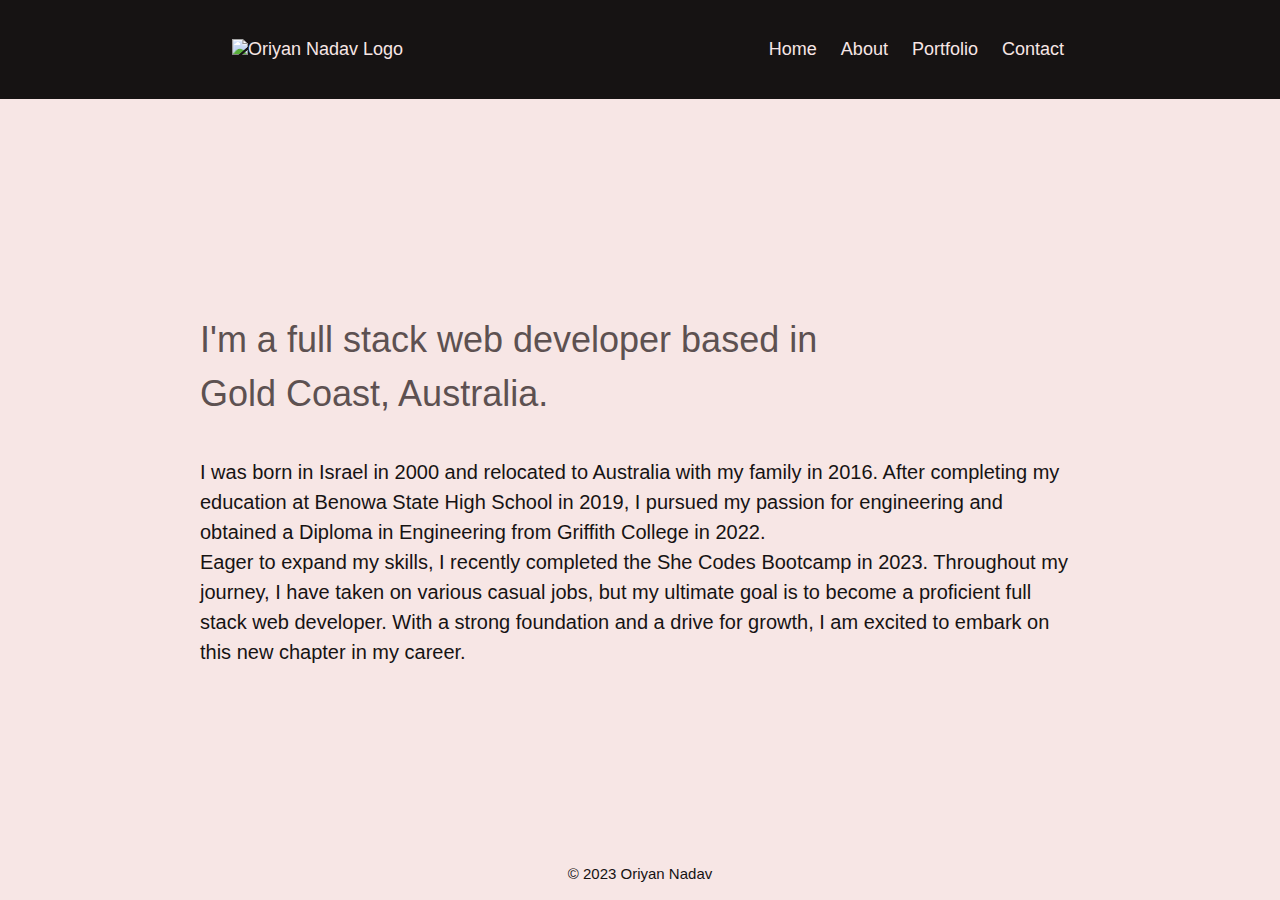
==== commit 6004fb0b: "recent overall commit" ====
--- a/about.html
+++ b/about.html
@@ -53,7 +53,7 @@
             <article id="about-headings">
                 <h1><span class="element"></span></h1>
                 <h2>I'm a full stack web developer based in Gold Coast, Australia.</h2>
-                <p>I was born in Israel in 2000 and relocated to Australia with my family in 2016. After completing my education at Benowa State High School in 2019, I pursued my passion for engineering and obtained a Diploma in Engineering from Griffith College in 2022. Eager to expand my skills, I recently completed the She Codes Bootcamp in 2023. Throughout my journey, I have taken on various casual jobs, but my ultimate goal is to become a proficient full stack web developer. With a strong foundation and a drive for growth, I am excited to embark on this new chapter in my career.</p>
+                <p>I was born in Israel in 2000 and relocated to Australia with my family in 2016. After completing my education at Benowa State High School in 2019, I pursued my passion for engineering and obtained a Diploma in Engineering from Griffith College in 2022. <br> Eager to expand my skills, I recently completed the She Codes Bootcamp in 2023. Throughout my journey, I have taken on various casual jobs, but my ultimate goal is to become a proficient full stack web developer. With a strong foundation and a drive for growth, I am excited to embark on this new chapter in my career.</p>
             </article>
         </div>
         <footer>
--- a/css/style.css
+++ b/css/style.css
@@ -1,8 +1,5 @@
 /* Base HTML Styles */
 
-@import url('https://fonts.googleapis.com/css2?family=Gilda+Display&display=swap');
-@import url('https://fonts.googleapis.com/css2?family=Montserrat:wght@100;200;300;400;700&display=swap');
-@import url('https://fonts.googleapis.com/css2?family=Ysabeau:wght@100;300;500&display=swap');
 @import url('https://fonts.cdnfonts.com/css/proxima-nova-2');
 @import url('https://fonts.cdnfonts.com/css/proxima-nova-lt');
 @import url('https://fonts.cdnfonts.com/css/helvetica-neue-9');
@@ -20,7 +17,7 @@
 html {
 	box-sizing: border-box;
 	font-size: 18px;
-	font-family: 'Proxima Nova', sans-serif;
+	font-family: 'Proxima Nova Lt',"Helvetica Neue", Helvetica, Arial, Sans-serif;
 	color: var(--black);
 	scroll-behavior: smooth;
 }
@@ -31,13 +28,12 @@
 	box-sizing: inherit;
 }
 
-h1, h2, h3, h4, h5, h6 {
-    /* font-family: 'Rubik', sans-serif; */
-    /* font-family: 'Gilda Display', serif; */
-    /* font-family: 'Montserrat', sans-serif; */
-    /* font-family: 'Ysabeau', sans-serif; */
-    font-family: "proxima nova", "Helvetica Neue", Helvetica, Arial, Sans-serif;
-    /* font-family: 'DM Serif Display', serif; */
+h1 {
+    font-family: 'DM Serif Display', serif;
+}
+
+h2, h3, h4, h5, h6, p {
+    font-family: 'Proxima Nova Lt', "Helvetica Neue", Helvetica, Arial, Sans-serif;
 }
 
 body {
@@ -92,7 +88,6 @@
 header {
     background-color: var(--black);
     height: 11vh;
-    padding: 0px 32px;
 }
 
 .desktop-nav {
@@ -105,19 +100,31 @@
     display: flex;
     align-items: center;
     justify-content: space-between;
+    padding: 0px 32px;
+    position: relative;
+    z-index: 1;
+    left: 0;
+    right: 0;
 }
 
 .mobile-nav {
     background-color: var(--black);
-    position: absolute;
     left: 0;
     right: 0;
-    width: 100%;
     height: 300px;
     display: flex;
     justify-content: center;
     align-items: center;
     text-align: center;
+    position: relative;
+    transition: 1.2s ease-in-out, visibility 1s;
+    visibility: visible;
+}
+
+.mobile-nav.display-none {
+    transform: translateY(-400px);
+    transition: transform 1.5s ease-in-out, visibility 0s;
+    visibility: visible;
 }
 
 .mobile-nav ul li {
@@ -147,10 +154,6 @@
 #logo {
     height: 64px;
     width: auto;
-} 
-
-.display-none {
-    display: none;
 }
 
 .hamburger-button:hover {
@@ -300,7 +303,6 @@
 
 #hero p {
     font-size: 1.7rem;
-    font-family: 'Proxima Nova Lt', sans-serif;
     font-weight: 500;
     margin: 0px;
     bottom: 0;
@@ -309,7 +311,6 @@
 }  
 
 #hero footer {
-    font-family: 'Proxima Nova Lt', sans-serif;
     font-weight: 500;
     position: absolute;
     left: 0;
@@ -331,7 +332,6 @@
 
     #hero p {
         font-size: 1.9rem;
-        font-family: 'Proxima Nova Lt', sans-serif;
         font-weight: 500;
         margin: 0px;
         bottom: 0;
@@ -340,7 +340,6 @@
     } 
 
     #hero footer {
-        font-family: 'Proxima Nova Lt', sans-serif;
         font-weight: 500;
         position: absolute;
         left: 0;
@@ -363,7 +362,6 @@
 
     #hero p {
         font-size: 2.1rem;
-        font-family: 'Proxima Nova Lt', sans-serif;
         font-weight: 500;
         margin: 0px;
         bottom: 0;
@@ -373,7 +371,6 @@
     } 
 
     #hero footer {
-    font-family: 'Proxima Nova Lt', sans-serif;
     font-weight: 500;
     position: absolute;
     left: 0;
@@ -396,7 +393,6 @@
 
     #hero p {
         font-size: 2.3rem;
-        font-family: 'Proxima Nova Lt', sans-serif;
         font-weight: 500;
         margin: 0px;
         bottom: 0;
@@ -406,7 +402,6 @@
     } 
 
     #hero footer {
-        font-family: 'Proxima Nova Lt', sans-serif;
         font-weight: 500;
         position: absolute;
         left: 0;
@@ -433,7 +428,7 @@
 /* about */
 
 #about-section{
-    height: 89vh;
+    height: 144vh;
     background-color: var(--pink);
     padding: 0px 32px;
     display: flex;
@@ -443,13 +438,11 @@
 
 #about-section h1 {
     font-size: 5rem;
-    font-family: 'DM Serif Display', serif;
     max-width: 70%;
     color: var(--black);
 }
 
 #about-section h2 {
-    font-family: 'Proxima Nova Lt', "Helvetica Neue", Helvetica, Arial, Sans-serif;
     font-size: 1.5rem;
     color: var(--dark-brown);
     padding: 8px 0px;
@@ -460,7 +453,6 @@
 }
 
 #about-section p {
-    font-family: 'Proxima Nova Lt', "Helvetica Neue", Helvetica, Arial, Sans-serif;
     font-size: 20px;
     padding: 4px 0px;
     margin: 0px 0px 24px;
@@ -470,7 +462,6 @@
 }
 
 #about-section footer {
-    font-family: 'Proxima Nova Lt', sans-serif;
     font-weight: 500;
     position: absolute;
     left: 0;
@@ -502,12 +493,10 @@
 
     #about-section h1 {
         font-size: 5.5rem;
-        font-family: 'DM Serif Display', serif;
         color: var(--black);
     }
 
     #about-section h2 {
-        font-family: 'Proxima Nova Lt', "Helvetica Neue", Helvetica, Arial, Sans-serif;
         font-size: 2rem;
         color: var(--dark-brown);
         padding: 8px 0px;
@@ -519,7 +508,6 @@
     }
 
     #about-section p {
-        font-family: 'Proxima Nova Lt', "Helvetica Neue", Helvetica, Arial, Sans-serif;
         font-size: 20px;
         padding: 4px 0px;
         margin: 0px 0px 24px;
@@ -529,7 +517,6 @@
     }
 
     #about-section footer {
-        font-family: 'Proxima Nova Lt', sans-serif;
         font-weight: 500;
         position: absolute;
         left: 0;
@@ -562,12 +549,10 @@
 
     #about-section h1 {
         font-size: 5.5rem;
-        font-family: 'DM Serif Display', serif;
         color: var(--black);
     }
 
     #about-section h2 {
-        font-family: 'Proxima Nova Lt', "Helvetica Neue", Helvetica, Arial, Sans-serif;
         font-size: 2rem;
         color: var(--dark-brown);
         padding: 8px 0px;
@@ -579,7 +564,6 @@
     }
 
     #about-section p {
-        font-family: 'Proxima Nova Lt', "Helvetica Neue", Helvetica, Arial, Sans-serif;
         font-size: 20px;
         padding: 4px 0px;
         margin: 0px 0px 24px;
@@ -589,7 +573,6 @@
     }
 
     #about-section footer {
-        font-family: 'Proxima Nova Lt', sans-serif;
         font-weight: 500;
         position: absolute;
         left: 0;
@@ -622,12 +605,10 @@
 
     #about-section h1 {
         font-size: 5.5rem;
-        font-family: 'DM Serif Display', serif;
         color: var(--black);
     }
 
     #about-section h2 {
-        font-family: 'Proxima Nova Lt', "Helvetica Neue", Helvetica, Arial, Sans-serif;
         font-size: 2rem;
         color: var(--dark-brown);
         padding: 8px 0px;
@@ -639,7 +620,6 @@
     }
 
     #about-section p {
-        font-family: 'Proxima Nova Lt', "Helvetica Neue", Helvetica, Arial, Sans-serif;
         font-size: 20px;
         padding: 4px 0px;
         margin: 0px 0px 24px;
@@ -649,7 +629,6 @@
     }
 
     #about-section footer {
-        font-family: 'Proxima Nova Lt', sans-serif;
         font-weight: 500;
         position: absolute;
         left: 0;
@@ -673,7 +652,7 @@
 /* portfolio */
 
 #portfolio-section {
-    height: 240vh;
+    height: 224vh;
     width: auto;
     background-color: var(--pink);
     padding: 0px 32px;
@@ -687,12 +666,10 @@
 
 #portfolio-section h1 {
     font-size: 4rem;
-    font-family: 'DM Serif Display', serif;
     color: var(--black);
 }
 
 #portfolio-section h2 {
-    font-family: 'Proxima Nova Lt', "Helvetica Neue", Helvetica, Arial, Sans-serif;
     font-size: 1.5rem;
     color: var(--dark-brown);
     padding: 8px 0px 4px 0px;
@@ -704,12 +681,20 @@
 
 #portfolio-examples {
     display: flex;
+    flex-direction: column;
+    gap: 50px;
 }
 
 #portfolio-examples article {
     padding: 32px 16px;
-    max-width: 350px;
-    min-width: 250px;
+    max-width: 450px;
+    min-width: 150px;
+    transition: all 0.6s ease;
+}
+
+#portfolio-examples article:hover {
+    box-shadow: 10px 5px 5px rgba(0, 0, 0, 0.2);
+    transform: scale(1.05);
 }
 
 #portfolio-examples article h2 {
@@ -724,34 +709,21 @@
     padding-top: 20px;
 }
 
-#article-height {
-    display: flex;
-    flex-wrap: wrap;
-    align-content: space-between;
-    justify-content: space-evenly;
-    align-items: center;
-}
-
 .diploma {
     background-color: var(--light-brown);
     border-radius: 10px;
     padding: 20px 50px;
-    margin-bottom: 25px;
 }
 
 .shecodes-web {
     background-color: var(--light-brown);
     border-radius: 10px;
-    padding: 20px 50px;
-    margin-bottom: 25px;
 }
 
 .python {
     background-color: var(--light-brown);
     border-radius: 10px;
-    padding: 45px 50px;
-}
-
+}
 
 #portfolio-examples .photos {
     display: block;
@@ -760,27 +732,25 @@
     width: 50%;
 } 
 
-@media (min-width: 821px) {
+@media (min-width: 768px) {
     #portfolio-section {
-        height: 144vh;
+        height: 224vh;
         width: auto;
         background-color: var(--pink);
         padding: 0px 50px;
         display: flex;
         flex-wrap: nowrap;
         justify-content: space-evenly;
+        align-content: space-around;
         align-items: flex-start;
-        flex-direction: column;
     }
 
     #portfolio-section h1 {
         font-size: 5.5rem;
-        font-family: 'DM Serif Display', serif;
         color: var(--black);
     }
 
     #portfolio-section h2 {
-        font-family: 'Proxima Nova Lt', "Helvetica Neue", Helvetica, Arial, Sans-serif;
         font-size: 1.5rem;
         color: var(--dark-brown);
         padding: 8px 0px 4px 0px;
@@ -791,14 +761,25 @@
     }
 
     #portfolio-examples {
-        display: flex;
-        max-height: 550px;
+        width: 50%;
+        display: flex;
+        flex-wrap: wrap;
+        gap: 5% 10%;
+    }
+
+    #portfolio-examples>* {
+        flex: 0 0 40%;
     }
 
     #portfolio-examples article {
         padding: 32px 16px;
-        max-width: 350px;
-        min-width: 250px;
+        max-width: 95%;
+        transition: all 0.6s ease;
+    }
+    
+    #portfolio-examples article:hover {
+        box-shadow: 10px 5px 5px rgba(0, 0, 0, 0.2);
+        transform: scale(1.05);
     }
 
     #portfolio-examples article h2 {
@@ -813,37 +794,20 @@
         padding-top: 20px;
     }
 
-    .portfolio-block-section {
-        display: flex;
-        justify-content: center;
-    }
-
-    #article-height {
-        display: flex;
-        flex-wrap: wrap;
-        align-content: space-between;
-        justify-content: space-evenly;
-        align-items: center;
-    }
-
     .diploma {
         background-color: var(--light-brown);
         border-radius: 10px;
-        padding: 20px 50px;
-        margin: 0px 25px 0px 0px;
     }
 
     .shecodes-web {
         background-color: var(--light-brown);
         border-radius: 10px;
-        padding: 20px 50px;
-        margin: 0px 25px 0px 0px;
+        order: 1;
     }
 
     .python {
         background-color: var(--light-brown);
         border-radius: 10px;
-        padding: 45px 50px;
     }
 
 
@@ -857,24 +821,23 @@
 
 @media (min-width: 992px) {
     #portfolio-section {
-        height: 144vh;
+        height: 248vh;
         width: auto;
         background-color: var(--pink);
         padding: 0px 100px;
         display: flex;
+        flex-wrap: nowrap;
         justify-content: space-evenly;
+        align-content: space-around;
         align-items: flex-start;
-        flex-direction: column;
     }
 
     #portfolio-section h1 {
         font-size: 5.5rem;
-        font-family: 'DM Serif Display', serif;
         color: var(--black);
     }
 
     #portfolio-section h2 {
-        font-family: 'Proxima Nova Lt', "Helvetica Neue", Helvetica, Arial, Sans-serif;
         font-size: 1.5rem;
         color: var(--dark-brown);
         padding: 8px 0px 4px 0px;
@@ -885,14 +848,25 @@
     }
 
     #portfolio-examples {
-        display: flex;
-        max-height: 550px;
+        width: 50%;
+        display: flex;
+        flex-wrap: wrap;
+        gap: 10%;
+    }
+
+    #portfolio-examples>* {
+        flex: 0 0 40%;
     }
 
     #portfolio-examples article {
         padding: 32px 16px;
-        max-width: 350px;
-        min-width: 250px;
+        max-width: 95%;
+        transition: all 0.6s ease;
+    }
+    
+    #portfolio-examples article:hover {
+        box-shadow: 10px 5px 5px rgba(0, 0, 0, 0.2);
+        transform: scale(1.05);
     }
 
     #portfolio-examples article h2 {
@@ -907,37 +881,20 @@
         padding-top: 20px;
     }
 
-    .portfolio-block-section {
-        display: flex;
-        justify-content: center;
-    }
-
-    #article-height {
-        display: flex;
-        flex-wrap: wrap;
-        align-content: space-between;
-        justify-content: space-evenly;
-        align-items: center;
-    }
-
     .diploma {
         background-color: var(--light-brown);
         border-radius: 10px;
-        padding: 20px 50px;
-        margin: 0px 25px 0px 0px;
     }
 
     .shecodes-web {
         background-color: var(--light-brown);
         border-radius: 10px;
-        padding: 20px 50px;
-        margin: 0px 25px 0px 0px;
+        order: 1;
     }
 
     .python {
         background-color: var(--light-brown);
         border-radius: 10px;
-        padding: 45px 50px;
     }
 
 
@@ -951,24 +908,23 @@
 
 @media (min-width: 1280px) {
     #portfolio-section {
-        height: 144vh;
+        height: 296vh;
         width: auto;
         background-color: var(--pink);
         padding: 0px 200px;
         display: flex;
+        flex-wrap: nowrap;
         justify-content: space-evenly;
+        align-content: space-around;
         align-items: flex-start;
-        flex-direction: column;
     }
 
     #portfolio-section h1 {
         font-size: 5.5rem;
-        font-family: 'DM Serif Display', serif;
         color: var(--black);
     }
 
     #portfolio-section h2 {
-        font-family: 'Proxima Nova Lt', "Helvetica Neue", Helvetica, Arial, Sans-serif;
         font-size: 2rem;
         color: var(--dark-brown);
         padding: 8px 0px 4px 0px;
@@ -979,14 +935,25 @@
     }
 
     #portfolio-examples {
-        display: flex;
-        max-height: 550px;
+        width: 50%;
+        display: flex;
+        flex-wrap: wrap;
+        gap: 5% 10%;
+    }
+
+    #portfolio-examples>* {
+        flex: 0 1 40%;
     }
 
     #portfolio-examples article {
         padding: 32px 16px;
-        max-width: 350px;
-        min-width: 250px;
+        max-width: 95%;
+        transition: all 0.6s ease;
+    }
+    
+    #portfolio-examples article:hover {
+        box-shadow: 10px 5px 5px rgba(0, 0, 0, 0.2);
+        transform: scale(1.05);
     }
 
     #portfolio-examples article h2 {
@@ -1001,39 +968,21 @@
         padding-top: 20px;
     }
 
-    .portfolio-block-section {
-        display: flex;
-        justify-content: center;
-    }
-
-    #article-height {
-        display: flex;
-        flex-wrap: wrap;
-        align-content: space-between;
-        justify-content: space-evenly;
-        align-items: center;
-    }
-
     .diploma {
         background-color: var(--light-brown);
         border-radius: 10px;
-        padding: 20px 50px;
-        margin: 0px 25px 0px 0px;
     }
 
     .shecodes-web {
         background-color: var(--light-brown);
         border-radius: 10px;
-        padding: 20px 50px;
-        margin: 0px 25px 0px 0px;
+        order: 1;
     }
 
     .python {
         background-color: var(--light-brown);
         border-radius: 10px;
-        padding: 45px 50px;
-    }
-
+    }
 
     #portfolio-examples .photos {
         display: block;
@@ -1045,214 +994,60 @@
 
 /* contact */
 
-.contact-section {
-    background-color: var(--pink);
-    height: 144vh;
-    padding: 0px 32px;
-    display: flex;
-    flex-direction: column;
-    justify-content: center;
-}
-
-.contact {
-    display: flex;
-    justify-content: flex-start;
-    align-items: center;
-}
-
-#contact-headings {
-    display: block;
-}
-
-.contact h1 {
-    font-size: 5rem;
-    font-family: 'DM Serif Display', serif;
-    max-width: 70%;
-    color: var(--black);
-}
-
-.contact p {
-    font-family: 'Proxima Nova Lt', sans-serif;
-    font-size: 1.5rem;
-    color: var(--dark-brown);
-    line-height: 1.5;
-    margin: 0px 0px 24px;
-}
-
-/* #profile-pic{
-    height: 280px;
-    width: 160px;
-} */
-
-#profile-pic {
-    display: none;
-}
-
-#contact-and-photo { 
-    display: flex;
-    justify-content: space-between;
-    align-items: center;
-    width: 100%;
-}
-
-.contact-section h3 {
-    padding: 0px 16px;
-}
-
-#instagram-icon, #facebook-icon, .social-media h3 {
-    display: inline;
-}
-
-.social-media a {
-    text-decoration: none;
-    color: var(--black);
-    cursor: pointer;
-    display: flex;
-    justify-content: flex-start;
-    align-items: center;
-}
-
-.instagram-icon, .facebook-icon {
-    display: inline-flex;
-    flex: 1;
-    padding: 24px 72px 24px 0px;
-}
-
-.static {
-    position: absolute;
-    background-color: var(--pink);
-}
-
-.static:hover {
-    opacity: 0;
-    cursor: pointer;
-}
-
-.form {
-    padding-top: 104px;
-}
-
-.form h2{
-    font-family: 'Proxima Nova Lt', "Helvetica Neue", Helvetica, Arial, Sans-serif;
-    font-size: 2rem;
-    color: var(--dark-brown);
-    padding: 8px 0px;
-    font-weight: normal;
-}
-
-.form label {
-    color: var(--black);
-}
-
-.block-section, #textarea-section {
-    display: inline-block;
-    width: 50%;
-    margin: 40px auto;
-}
-
-.block-section {
-    float: left;
-    padding-right: 32px;
-}
-
-#your-name, #your-email, #your-message {
-    padding-bottom: 8px;
-}
-
-#your-email {
-    padding-top: 24px;
-}
-
-.form input[type="text"], .form input[type="email"], .form textarea {
-    border: rgb(148,148,148) solid 1px;
-    border-radius: 4px;
-    background-clip: padding-box;
-    width: 100%;
-    color: rgb(51,51,51);
-    font-size: 1.5rem;
-    font-family: "proxima nova light", "Helvetica Neue", Helvetica, Arial, Sans-serif;
-    padding: 36px 16px;
-    vertical-align: middle;
-}
-
-.form input[type="text"], .form input[type="email"] {
-    height: 40px;
-}
-
-.form textarea {
-    padding-top: 1.5rem;
-    padding-bottom: 1.5rem;
-    line-height: 1.5;
-    height: 202px;
-}
-
-.form input[type="submit"] {
-    background-color: var(--black);
-    color: var(--pink);
-    width: 240px;
-    height: 56px;
-    border: 0;
-    margin-top: 8px;
-    cursor: pointer;
-    border-radius: 4px;
-    float: right;
-}
-
-@media (min-width: 768px) {
+@media (min-width: 0px) {
     .contact-section {
         background-color: var(--pink);
-        height: 144vh;
-        padding: 0px 50px;
+        height: 224vh;
+        padding: 0px 32px;
         display: flex;
         flex-direction: column;
         justify-content: center;
     }
-
+    
     .contact {
         display: flex;
         justify-content: flex-start;
         align-items: center;
     }
-
+    
     #contact-headings {
         display: block;
-    }
-
+        padding-bottom: 32px;
+    }
+    
     .contact h1 {
-        font-size: 5.5rem;
-        font-family: 'DM Serif Display', serif;
+        font-size: 4rem;
         max-width: 70%;
         color: var(--black);
     }
-
+    
     .contact p {
-        font-family: 'Proxima Nova Lt', sans-serif;
         font-size: 1.5rem;
         color: var(--dark-brown);
         line-height: 1.5;
         margin: 0px 0px 24px;
     }
-
-    #profile-pic{
-        height: 280px;
-        width: 160px;
-    }
-
-    #contact-and-photo{
+    
+    #profile-pic {
+        width: 0px;
+        height: 0px;
+    }
+    
+    #contact-and-photo { 
         display: flex;
         justify-content: space-between;
         align-items: center;
         width: 100%;
     }
-
+    
     .contact-section h3 {
         padding: 0px 16px;
     }
-
+    
     #instagram-icon, #facebook-icon, .social-media h3 {
-    display: inline;
-    }
-
+        display: inline;
+    }
+    
     .social-media a {
         text-decoration: none;
         color: var(--black);
@@ -1261,13 +1056,13 @@
         justify-content: flex-start;
         align-items: center;
     }
-
-    .instagram-icon, .facebook-icon {
+    
+        .gibhub-icon, .linkedin-icon, .instagram-icon, .facebook-icon {
         display: inline-flex;
         flex: 1;
-        padding: 24px 72px 24px 0px;
-    }
-
+        padding: 24px 32px 24px 0px;
+    }
+    
     .static {
         position: absolute;
         background-color: var(--pink);
@@ -1277,42 +1072,34 @@
         opacity: 0;
         cursor: pointer;
     }
-
+    
     .form {
         padding-top: 104px;
     }
-
+    
     .form h2{
-        font-family: 'Proxima Nova Lt', "Helvetica Neue", Helvetica, Arial, Sans-serif;
         font-size: 2rem;
         color: var(--dark-brown);
         padding: 8px 0px;
         font-weight: normal;
     }
-
+    
     .form label {
         color: var(--black);
     }
-
-    .block-section, #textarea-section {
-        display: inline-block;
-        width: 50%;
-        margin: 40px auto;
-    }
-
-    .block-section {
-        float: left;
-        padding-right: 32px;
-    }
-
+    
+    #textarea-section {
+        padding: 24px 0;
+    }
+    
     #your-name, #your-email, #your-message {
         padding-bottom: 8px;
     }
-
+    
     #your-email {
         padding-top: 24px;
     }
-
+    
     .form input[type="text"], .form input[type="email"], .form textarea {
         border: rgb(148,148,148) solid 1px;
         border-radius: 4px;
@@ -1320,7 +1107,295 @@
         width: 100%;
         color: rgb(51,51,51);
         font-size: 1.5rem;
-        font-family: "proxima nova light", "Helvetica Neue", Helvetica, Arial, Sans-serif;
+        padding: 36px 16px;
+        vertical-align: middle;
+    }
+    
+    .form input[type="text"], .form input[type="email"] {
+        height: 40px;
+    }
+    
+    .form textarea {
+        padding-top: 1.5rem;
+        padding-bottom: 1.5rem;
+        line-height: 1.5;
+        height: 202px;
+    }
+    
+    .form input[type="submit"] {
+        background-color: var(--black);
+        color: var(--pink);
+        width: 240px;
+        height: 56px;
+        border: 0;
+        margin-top: 8px;
+        cursor: pointer;
+        border-radius: 4px;
+        float: right;
+    }
+}
+
+@media (min-width: 376px){
+    .contact-section {
+        background-color: var(--pink);
+        height: 216vh;
+        padding: 0px 32px;
+        display: flex;
+        flex-direction: column;
+        justify-content: center;
+    }
+    
+    .contact {
+        display: flex;
+        justify-content: flex-start;
+        align-items: center;
+    }
+    
+    #contact-headings {
+        display: block;
+    }
+    
+    .contact h1 {
+        font-size: 4rem;
+        max-width: 70%;
+        color: var(--black);
+    }
+    
+    .contact p {
+        font-size: 1.5rem;
+        color: var(--dark-brown);
+        line-height: 1.5;
+        margin: 0px 0px 24px;
+    }
+    
+    #profile-pic {
+        width: 0px;
+        height: 0px;
+    }
+    
+    #contact-and-photo { 
+        display: flex;
+        justify-content: space-between;
+        align-items: center;
+        width: 100%;
+    }
+    
+    .contact-section h3 {
+        padding: 0px 16px;
+    }
+    
+    #instagram-icon, #facebook-icon, .social-media h3 {
+        display: inline;
+    }
+    
+    .social-media a {
+        text-decoration: none;
+        color: var(--black);
+        cursor: pointer;
+        display: flex;
+        justify-content: flex-start;
+        align-items: center;
+    }
+    
+        .gibhub-icon, .linkedin-icon, .instagram-icon, .facebook-icon {
+        display: inline-flex;
+        flex: 1;
+        padding: 24px 32px 24px 0px;
+    }
+    
+    .static {
+        position: absolute;
+        background-color: var(--pink);
+    }
+    
+    .static:hover {
+        opacity: 0;
+        cursor: pointer;
+    }
+    
+    .form {
+        padding-top: 104px;
+    }
+    
+    .form h2{
+        font-size: 2rem;
+        color: var(--dark-brown);
+        padding: 8px 0px;
+        font-weight: normal;
+    }
+    
+    .form label {
+        color: var(--black);
+    }
+    
+    #textarea-section {
+        padding: 24px 0;
+    }
+    
+    #your-name, #your-email, #your-message {
+        padding-bottom: 8px;
+    }
+    
+    #your-email {
+        padding-top: 24px;
+    }
+    
+    .form input[type="text"], .form input[type="email"], .form textarea {
+        border: rgb(148,148,148) solid 1px;
+        border-radius: 4px;
+        background-clip: padding-box;
+        width: 100%;
+        color: rgb(51,51,51);
+        font-size: 1.5rem;
+        padding: 36px 16px;
+        vertical-align: middle;
+    }
+    
+    .form input[type="text"], .form input[type="email"] {
+        height: 40px;
+    }
+    
+    .form textarea {
+        padding-top: 1.5rem;
+        padding-bottom: 1.5rem;
+        line-height: 1.5;
+        height: 202px;
+    }
+    
+    .form input[type="submit"] {
+        background-color: var(--black);
+        color: var(--pink);
+        width: 240px;
+        height: 56px;
+        border: 0;
+        margin-top: 8px;
+        cursor: pointer;
+        border-radius: 4px;
+        float: right;
+    }
+}
+
+@media (min-width: 768px) {
+    .contact-section {
+        background-color: var(--pink);
+        height: 168vh;
+        padding: 0px 50px;
+        display: flex;
+        flex-direction: column;
+        justify-content: center;
+    }
+
+    .contact {
+        display: flex;
+        justify-content: flex-start;
+        align-items: center;
+    }
+
+    #contact-headings {
+        display: block;
+    }
+
+    .contact h1 {
+        font-size: 5.5rem;
+        max-width: 70%;
+        color: var(--black);
+    }
+
+    .contact p {
+        font-size: 1.5rem;
+        color: var(--dark-brown);
+        line-height: 1.5;
+        margin: 0px 0px 24px;
+    }
+
+    #profile-pic{
+        height: 280px;
+        width: 160px;
+        border-radius: 10px;
+    }
+
+    #contact-and-photo{
+        display: flex;
+        justify-content: space-between;
+        align-items: center;
+        width: 100%;
+    }
+
+    .contact-section h3 {
+        padding: 0px 16px;
+    }
+
+    #instagram-icon, #facebook-icon, .social-media h3 {
+    display: inline;
+    }
+
+    .social-media a {
+        text-decoration: none;
+        color: var(--black);
+        cursor: pointer;
+        display: flex;
+        justify-content: flex-start;
+        align-items: center;
+    }
+
+    .gibhub-icon, .linkedin-icon, .instagram-icon, .facebook-icon {
+        display: inline-flex;
+        flex: 1;
+        padding: 24px 40px 24px 0px;
+    }
+
+    .static {
+        position: absolute;
+        background-color: var(--pink);
+    }
+    
+    .static:hover {
+        opacity: 0;
+        cursor: pointer;
+    }
+
+    .form {
+        padding-top: 104px;
+    }
+
+    .form h2{
+        font-size: 2rem;
+        color: var(--dark-brown);
+        padding: 8px 0px;
+        font-weight: normal;
+    }
+
+    .form label {
+        color: var(--black);
+    }
+
+    .block-section, #textarea-section {
+        display: inline-block;
+        width: 50%;
+        margin: 40px auto;
+        padding: 0px;
+    }
+
+    .block-section {
+        float: left;
+        padding-right: 32px;
+    }
+
+    #your-name, #your-email, #your-message {
+        padding-bottom: 8px;
+    }
+
+    #your-email {
+        padding-top: 24px;
+    }
+
+    .form input[type="text"], .form input[type="email"], .form textarea {
+        border: rgb(148,148,148) solid 1px;
+        border-radius: 4px;
+        background-clip: padding-box;
+        width: 100%;
+        color: rgb(51,51,51);
+        font-size: 1.5rem;
         padding: 36px 16px;
         vertical-align: middle;
     }
@@ -1371,13 +1446,11 @@
 
     .contact h1 {
         font-size: 5.5rem;
-        font-family: 'DM Serif Display', serif;
         max-width: 70%;
         color: var(--black);
     }
 
     .contact p {
-        font-family: 'Proxima Nova Lt', sans-serif;
         font-size: 1.5rem;
         color: var(--dark-brown);
         line-height: 1.5;
@@ -1387,6 +1460,7 @@
     #profile-pic{
         height: 280px;
         width: 160px;
+        border-radius: 10px;
     }
 
     #contact-and-photo{
@@ -1413,9 +1487,9 @@
         align-items: center;
     }
 
-    .instagram-icon, .facebook-icon {
+    .gibhub-icon, .linkedin-icon, .instagram-icon, .facebook-icon {
         display: inline-flex;
-        padding: 24px 72px 24px 0px;
+        padding: 24px 40px 24px 0px;
     }
 
     .static {
@@ -1433,7 +1507,6 @@
     }
 
     .form h2{
-        font-family: 'Proxima Nova Lt', "Helvetica Neue", Helvetica, Arial, Sans-serif;
         font-size: 2rem;
         color: var(--dark-brown);
         padding: 8px 0px;
@@ -1470,7 +1543,6 @@
         width: 100%;
         color: rgb(51,51,51);
         font-size: 1.5rem;
-        font-family: "proxima nova light", "Helvetica Neue", Helvetica, Arial, Sans-serif;
         padding: 36px 16px;
         vertical-align: middle;
     }
@@ -1521,13 +1593,11 @@
 
     .contact h1 {
         font-size: 5.5rem;
-        font-family: 'DM Serif Display', serif;
         max-width: 70%;
         color: var(--black);
     }
 
     .contact p {
-        font-family: 'Proxima Nova Lt', sans-serif;
         font-size: 1.5rem;
         color: var(--dark-brown);
         line-height: 1.5;
@@ -1537,23 +1607,22 @@
     #profile-pic{
         height: 280px;
         width: 160px;
+        border-radius: 10px;
+        margin-right: 152px;
     }
 
     #contact-and-photo{
         display: flex;
+        justify-content: space-between;
 		align-items: center;
 		width: 100%;
     }
 
-    #contact-block, .profile-pic {
-        flex: 2;
-    }
-
     .contact-section h3 {
         padding: 0px 16px;
     }
 
-    #instagram-icon, #facebook-icon, .social-media h3 {
+    #gibhub-icon, #linkedin-icon, #instagram-icon, #facebook-icon, .social-media h3 {
     display: inline;
     }
 
@@ -1566,9 +1635,9 @@
         align-items: center;
     }
 
-    .instagram-icon, .facebook-icon {
+    .gibhub-icon, .linkedin-icon, .instagram-icon, .facebook-icon {
         display: inline-flex;
-        padding: 24px 72px 24px 0px;
+        padding: 24px 40px 24px 0px;
     }
 
     .static {
@@ -1585,8 +1654,7 @@
         padding-top: 104px;
     }
 
-    .form h2{
-        font-family: 'Proxima Nova Lt', "Helvetica Neue", Helvetica, Arial, Sans-serif;
+    .form h2 {
         font-size: 2rem;
         color: var(--dark-brown);
         padding: 8px 0px;
@@ -1623,7 +1691,6 @@
         width: 100%;
         color: rgb(51,51,51);
         font-size: 1.5rem;
-        font-family: "proxima nova light", "Helvetica Neue", Helvetica, Arial, Sans-serif;
         padding: 36px 16px;
         vertical-align: middle;
     }
@@ -1656,7 +1723,6 @@
 
 .footer {
     background-color: var(--pink);
-    font-family: 'Proxima Nova Lt', sans-serif;
     font-weight: 500;
     left: 0;
     bottom: 0;
